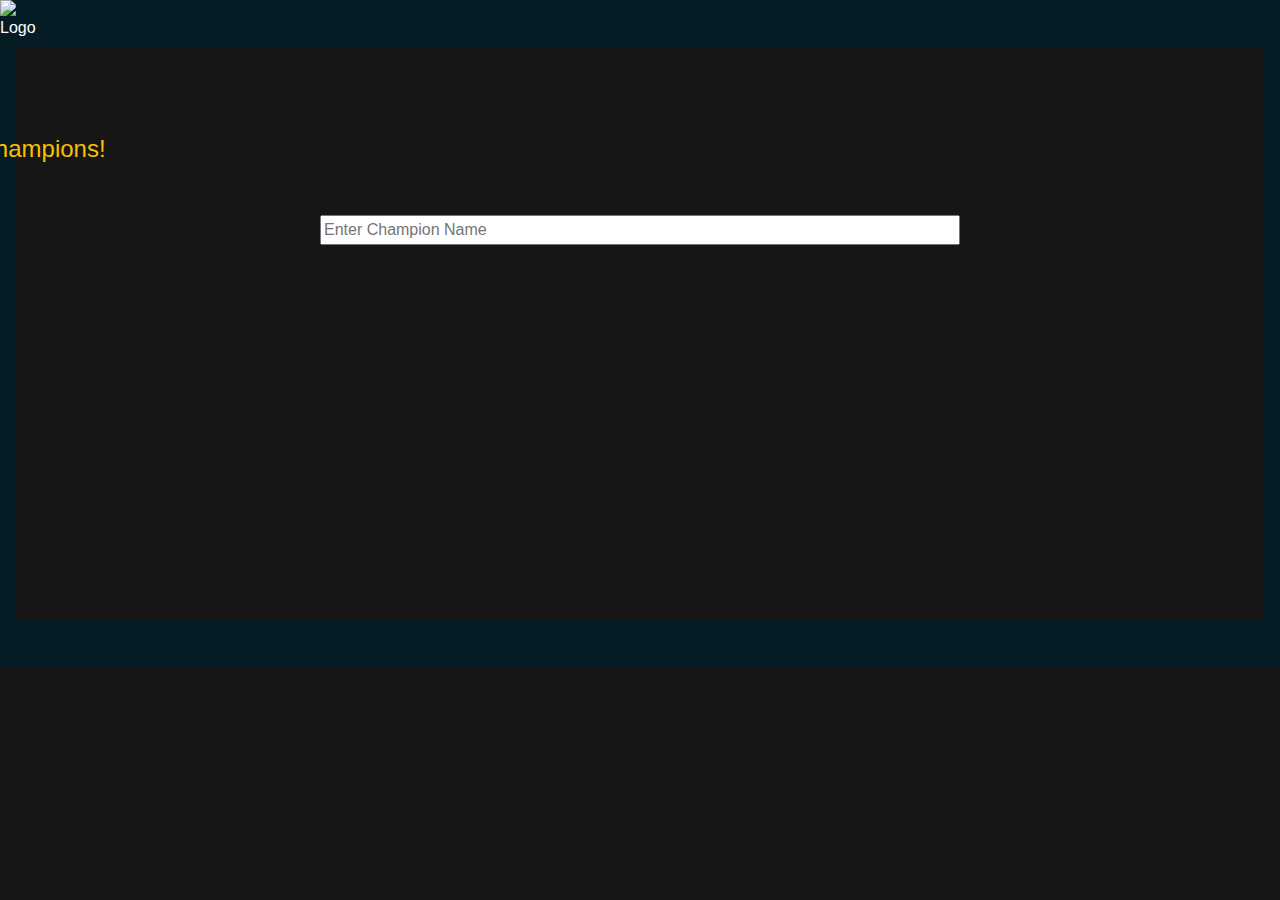
==== index.html @ cf147051 "Cleaning and organising code" ====
<!DOCTYPE html>
<html lang="en">
  <head>
    <meta charset="UTF-8" />
    <meta name="viewport" content="width=device-width, initial-scale=1.0" />
    <meta
      http-equiv="Content-Security-Policy"
      content="upgrade-insecure-requests"
    />
    <link
      rel="stylesheet"
      href="https://stackpath.bootstrapcdn.com/bootstrap/4.5.0/css/bootstrap.min.css"
    />
    <link rel="stylesheet" href="assets/css/style.css" />
    <script src="https://code.jquery.com/jquery-3.5.1.js"></script>
    <title>League Lore</title>
  </head>

  <body>
    <section class="container-fluid">
      <div class="navbar nav row">
        <div class="col-xs-12">
          <img src="assets/images/llogo.jpg" alt="Logo" class="logo" />
          <ul>
            <li>
              <a href="index.html"><i class="icon fas fa-home"></i></a>
            </li>
            <li>
              <a href="contact.html"
                ><i class="icon fas fa-envelope-open-text"></i
              ></a>
            </li>
          </ul>
        </div>
      </div>
      <div class="slide-left">
        <p class="site-logo">League Lore</p>
        <p class="blurb">Find out all about your favourite champions!</p>
      </div>
    </section>

    <section class="container-fluid champions">
      <div class="row">
        <div class="search col-xs-12">
          <input
            class="champ-search"
            id="champ-search"
            onkeyup="searchChamp()"
            type="text"
            placeholder="Enter Champion Name"
          />
        </div>
      </div>
      <div class="row">
        <div class="col-xs-12">
          <div id="champ-grid" class="champ-grid"></div>
        </div>

        <div class="row pagination-buttons">
          <div class="col-xs-12">
            <div class="pagination">
              <div class="btn button prev disabled">&lt;&lt;&lt;</div>
              <div class="page text-white">
                <span class="page-num">1</span>
              </div>
              <div class="btn button next">&gt;&gt;&gt;</div>
            </div>
          </div>
        </div>
      </div>
    </section>

    <section class="container-fluid" id="lore-page"></section>
    <section class="container-fluid" id="video"></section>
    <footer></footer>
    <script src="https://kit.fontawesome.com/ffd731fb76.js"></script>
    <script src="https://apis.google.com/js/api.js"></script>
    <script src="assets/js/grid.js"></script>
    <script src="assets/js/champLore.js"></script>
  </body>
</html>
---- assets/css/style.css ----
/*---Font---*/

/*----Body styling---*/

body {
  padding: 0;
  margin: 0;
  background: #161616;
  border-left: 1rem solid#061c25;
  border-right: 1rem solid#061c25;
  border-top: 3rem solid #061c25;
  height: 100%;
  color: #fff;
}

/*---Navbar---*/

.nav img {
  position: absolute;
  top: -3rem;
  left: -1rem;
  height: 3rem;
  width: 3rem;
}

.nav ul {
  position: absolute;
  right: -1rem;
  top: -2.5rem;
}

.nav ul li {
  list-style: none;
  display: inline-block;
  margin-left: 10px;
  margin-right: 10px;
  text-decoration: none;
  font-size: 1.5rem;
}

.icon {
  color: #fbbf01;
}

/*---Site logo---*/

.site-logo {
  width: 100%;
  overflow: hidden;
  margin: auto;
  max-width: 500px;
  padding-bottom: 1rem;
  margin-left: auto;
  margin-right: auto;
  color: #fbbf01;
  font-size: 4rem;
  line-height: 0.8;
}

.blurb {
  width: 100%;
  margin: auto;
  max-width: 500px;
  padding-bottom: 3rem;
  margin-left: auto;
  margin-right: auto;
  color: #fbbf01;
  font-size: 1.5rem;
}

.slide-left p {
  animation: 2s slide-left 1s forwards;
  transform: translateX(-150%);
  margin: auto;
}

@keyframes slide-left {
  to {
    transform: translateX(0);
  }
}

/*---Search Bar---*/

.search {
  margin-left: auto;
  margin-right: auto;
  padding-bottom: 15px;
}

.search input {
  width: 50vw;
}

/*---Grid---*/

.champions {
  margin-bottom: 22.5rem;
}

.champ-grid {
  width: 60%;
  margin: auto;
}

.champ-grid img {
  margin: 3px 3px;
  width: 86px;
}

.item {
  display: inline-block;
  position: relative;
}

.item .champ-name {
  visibility: hidden;
  width: 120px;
  background-color: white;
  color: black;
  text-align: center;
  border-radius: 6px;
  padding: 5px 0;
  position: absolute;
  z-index: 1;
  bottom: 100%;
  left: 50%;
  margin-left: -60px;
}

.item:hover .champ-name {
  visibility: visible;
}

.item .champ-name::after {
  content: "";
  position: absolute;
  top: 100%;
  left: 50%;
  margin-left: -5px;
  border-width: 5px;
  border-style: solid;
  border-color: white transparent transparent transparent;
}

.hide {
  display: none !important;
}

.pagination-buttons {
  margin: auto;
  display: none;
}

.page-num {
  position: relative;
  top: 6px;
}

.button {
  color: #fff;
  text-decoration: underline;
}

.button:hover {
  color: rgb(0, 162, 255);
  text-decoration: underline;
}

.prev.disabled,
.next.disabled {
  display: none;
}

/*---Lore page---*/

.splash-container {
  margin: auto;
  position: relative;
  max-width: 900px;
  width: 100%;
}

.splash {
  width: 100%;
  object-fit: cover;
}

.stats-bar {
  height: 28px;
  margin-top: 4px;
}

#attackbar,
#defensebar,
#magicbar,
#difficultybar {
  font-size: 20px;
  white-space: nowrap;
}

.name {
  color: gold;
}

#passive-image img,
#q-ability-image img,
#w-ability-image img,
#e-ability-image img,
#r-ability-image img {
  width: 50px;
  height: 50px;
  margin-top: 3px;
}

/*---Youtube Video---*/

.embed-container {
  position: relative;
  padding-bottom: 56.25%;
  height: 0;
  overflow: hidden;
  max-width: 100%;
}
.embed-container iframe,
.embed-container object,
.embed-container embed {
  position: absolute;
  top: 0;
  left: 0;
  width: 100%;
  height: 100%;
}

#video {
  padding-bottom: 3rem;
  width: 50%;
}

/*---Contact form---*/

form {
  display: block;
}

.form-idea {
  padding-top: 30px;
  min-height: 240px;
  margin: 0 auto;
  max-width: 80%;
}

.form-input {
  display: block;
  width: 100%;
  height: 34px;
  padding: 6px 12px;
  font-size: 14px;
  color: #555;
  background-color: #fff;
  background-image: none;
  border: 1px solid #ccc;
  border-radius: 4px;
  margin-top: 5px;
}

textarea.form-input {
  height: auto;
}

.center-block {
  display: block;
  margin-right: auto;
  margin-left: auto;
}

.form-input button {
  margin-top: 5px;
}

.btn-submit {
  color: #fff;
  background-color: #007bff;
  border-color: #007bff;
  margin-top: 5px;
}

/*---Footer---*/

footer {
  height: 3rem;
  background-color: #061c25;
  margin-top: 50px;
}

/*---Media Queries---*/

@media (max-width: 700px) {
  .pagination-buttons {
    display: block;
  }
  .name {
    position: absolute;
    bottom: -16px;
    left: 20px;
    font-size: calc(40px - 22px);
    color: gold;
  }

  .item img {
    width: 15vw;
  }

  .blurb {
    font-size: 5vw;
    padding-bottom: 1rem;
    margin: auto;
  }

  .site-logo {
    font-size: 6vw;
    margin-left: 4rem;
  }

  .champ-grid {
    width: 90%;
    margin: auto;
  }

  .search {
    width: 70vw;
    margin: auto;
  }

  #video {
    width: 100%;
  }
  #attackbar,
  #defensebar,
  #magicbar,
  #difficultybar {
    font-size: 10px;
  }

  .champions {
  margin-bottom:0;
}
}
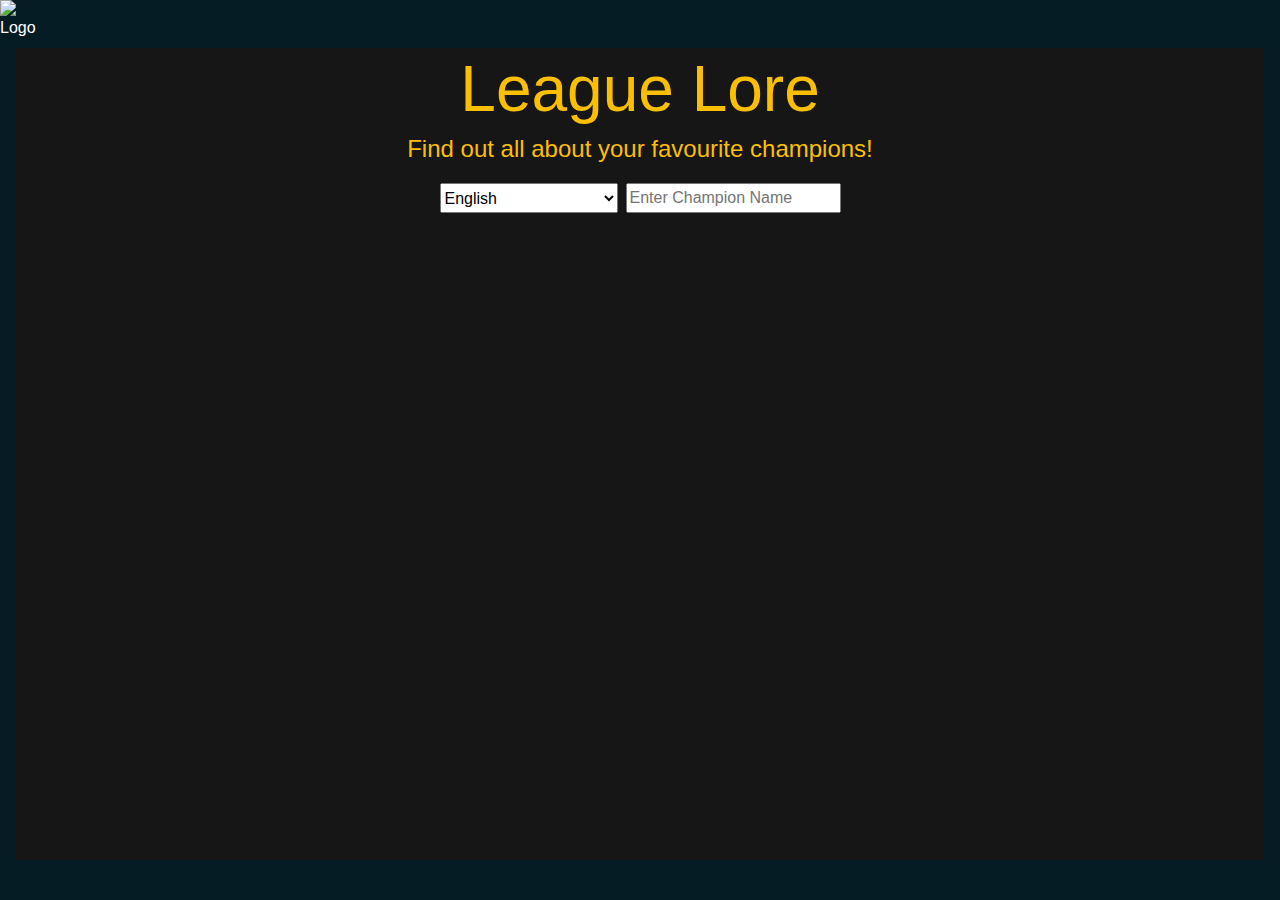
==== commit b1b54b6f: "UX changes." ====
--- a/index.html
+++ b/index.html
@@ -1,81 +1,100 @@
 <!DOCTYPE html>
 <html lang="en">
-  <head>
-    <meta charset="UTF-8" />
-    <meta name="viewport" content="width=device-width, initial-scale=1.0" />
-    <meta
-      http-equiv="Content-Security-Policy"
-      content="upgrade-insecure-requests"
-    />
-    <link
-      rel="stylesheet"
-      href="https://stackpath.bootstrapcdn.com/bootstrap/4.5.0/css/bootstrap.min.css"
-    />
-    <link rel="stylesheet" href="assets/css/style.css" />
-    <script src="https://code.jquery.com/jquery-3.5.1.js"></script>
-    <title>League Lore</title>
-  </head>
 
-  <body>
-    <section class="container-fluid">
-      <div class="navbar nav row">
-        <div class="col-xs-12">
-          <img src="assets/images/llogo.jpg" alt="Logo" class="logo" />
-          <ul>
-            <li>
-              <a href="index.html"><i class="icon fas fa-home"></i></a>
-            </li>
-            <li>
-              <a href="contact.html"
-                ><i class="icon fas fa-envelope-open-text"></i
-              ></a>
-            </li>
-          </ul>
-        </div>
-      </div>
-      <div class="slide-left">
-        <p class="site-logo">League Lore</p>
-        <p class="blurb">Find out all about your favourite champions!</p>
-      </div>
-    </section>
+<head>
+	<meta charset="UTF-8" />
+	<meta name="viewport" content="width=device-width, initial-scale=1.0" />
+	<meta http-equiv="Content-Security-Policy" content="upgrade-insecure-requests" />
+	<link rel="stylesheet" href="https://stackpath.bootstrapcdn.com/bootstrap/4.5.0/css/bootstrap.min.css" />
+	<link rel="stylesheet" href="assets/css/style.css" />
+	<script src="https://code.jquery.com/jquery-3.5.1.js"></script>
+	<title>League Lore</title>
+</head>
 
-    <section class="container-fluid champions">
-      <div class="row">
-        <div class="search col-xs-12">
-          <input
-            class="champ-search"
-            id="champ-search"
-            onkeyup="searchChamp()"
-            type="text"
-            placeholder="Enter Champion Name"
-          />
-        </div>
-      </div>
-      <div class="row">
-        <div class="col-xs-12">
-          <div id="champ-grid" class="champ-grid"></div>
-        </div>
+<body>
+ <div class="content">
+	<section class="container-fluid">
+		<div class="navbar nav row">
+			<div class="col-xs-12">
+				<img src="assets/images/llogo.jpg" alt="Logo" class="logo" />
+				<ul>
+					<li>
+						<a href="index.html"><i class="icon fas fa-home"></i></a>
+					</li>
+					<li>
+						<a href="contact.html"><i class="icon fas fa-envelope-open-text"></i></a>
+					</li>
+				</ul>
+			</div>
+		</div>
+		<div class="callout text-center">
+			<p class="site-logo">League Lore</p>
+			<p class="blurb">Find out all about your favourite champions!</p>
+		</div>
+	</section>
 
-        <div class="row pagination-buttons">
-          <div class="col-xs-12">
-            <div class="pagination">
-              <div class="btn button prev disabled">&lt;&lt;&lt;</div>
-              <div class="page text-white">
-                <span class="page-num">1</span>
-              </div>
-              <div class="btn button next">&gt;&gt;&gt;</div>
+	<section class="container-fluid champions">
+		<div class="row justify-content-center search">
+			<div class="col-xs-4 mx-1 language">
+				<select name="dropdown" id="dropdown">
+                    <option value="en_GB" name="default">English</option>
+                    <option value="zh_CN">Chinese (China)</option>
+                    <option value="zh_MY">Chinese (Malaysia)</option>
+                    <option value="zh_TW">Chinese (Taiwan)</option>
+                    <option value="cs_CZ">Czech</option>
+                    <option value="fr_FR">French</option>
+                    <option value="de_DE">German</option>
+                    <option value="el_GR">Greek</option>
+                    <option value="hu_HU">Hungarian</option>
+                    <option value="id_ID">Indonesian</option>
+                    <option value="it_IT">Italian</option>
+                    <option value="ja_JP">Japanese</option>
+                    <option value="ko_KR">Korean</option>
+                    <option value="ms_MY">Malay</option>
+                    <option value="pl_PL">Polish</option>
+                    <option value="pt_BR">Portuguese</option>
+                    <option value="ro_RO">Romanian</option>
+                    <option value="ru_RU">Russian</option>
+                    <option value="es_ES">Spanish</option>
+                    <option value="th_TH">Thai</option>
+                    <option value="tr_TR">Turkish</option>
+                    <option value="vn_VN">Vietnamese</option>
+                </select>
+			</div>
+			<div class="col-xs-8 mx-1">
+				<input class="champ-search" id="champ-search" onkeyup="searchChamp()" type="text" placeholder="Enter Champion Name"/>
             </div>
-          </div>
-        </div>
-      </div>
-    </section>
+			</div>
 
-    <section class="container-fluid" id="lore-page"></section>
-    <section class="container-fluid" id="video"></section>
+
+			<div class="row">
+				<div class="col-xs-10 justify-content-center">
+					<div id="champ-grid" class="champ-grid"></div>
+					<br>
+					<br>
+				</div>
+
+					<div class="row justify-content-center pagination-buttons">
+						<div class="col-xs-4">
+							<div class="pagination">
+								<div class="btn button prev disabled">&lt;&lt;&lt;</div>
+								<div class="page text-white">
+									<span class="page-num">1</span>
+								</div>
+								<div class="btn button next">&gt;&gt;&gt;</div>
+							</div>
+						</div>
+					</div>
+				</div>
+	</section>
+
+	<section class="container-fluid" id="lore-page"></section>
+	<section class="container" id="video"></section>
+ </div>
     <footer></footer>
-    <script src="https://kit.fontawesome.com/ffd731fb76.js"></script>
-    <script src="https://apis.google.com/js/api.js"></script>
-    <script src="assets/js/grid.js"></script>
-    <script src="assets/js/champLore.js"></script>
-  </body>
-</html>
+	<script src="https://kit.fontawesome.com/ffd731fb76.js"></script>
+	<script src="assets/js/grid.js"></script>
+	<script src="assets/js/champLore.js"></script>
+</body>
+
+</html>--- a/assets/css/style.css
+++ b/assets/css/style.css
@@ -1,6 +1,21 @@
 /*---Font---*/
 
 /*----Body styling---*/
+html, body {
+  height: 100%;
+}
+body {
+  display: flex;
+  flex-direction: column;
+}
+.content {
+  flex: 1 0 auto;
+}
+footer {
+  flex-shrink: 0;
+  padding: 20px;
+  background: #061c25;
+}
 
 body {
   padding: 0;
@@ -9,7 +24,6 @@
   border-left: 1rem solid#061c25;
   border-right: 1rem solid#061c25;
   border-top: 3rem solid #061c25;
-  height: 100%;
   color: #fff;
 }
 
@@ -44,62 +58,42 @@
 
 /*---Site logo---*/
 
+.callout {
+    width: 100%;
+}
+
 .site-logo {
-  width: 100%;
-  overflow: hidden;
-  margin: auto;
-  max-width: 500px;
-  padding-bottom: 1rem;
-  margin-left: auto;
-  margin-right: auto;
   color: #fbbf01;
   font-size: 4rem;
   line-height: 0.8;
 }
 
 .blurb {
-  width: 100%;
-  margin: auto;
-  max-width: 500px;
-  padding-bottom: 3rem;
-  margin-left: auto;
-  margin-right: auto;
   color: #fbbf01;
   font-size: 1.5rem;
 }
 
-.slide-left p {
-  animation: 2s slide-left 1s forwards;
-  transform: translateX(-150%);
-  margin: auto;
-}
-
-@keyframes slide-left {
-  to {
-    transform: translateX(0);
-  }
-}
-
 /*---Search Bar---*/
 
+#dropdown {
+    margin-right: 19px;
+    margin-bottom: 7px;
+    height: 30px;
+    width: 100%;
+}
+
 .search {
-  margin-left: auto;
-  margin-right: auto;
   padding-bottom: 15px;
 }
 
 .search input {
-  width: 50vw;
+    width: 100%;
 }
 
 /*---Grid---*/
 
-.champions {
-  margin-bottom: 22.5rem;
-}
-
 .champ-grid {
-  width: 60%;
+  width: 80%;
   margin: auto;
 }
 
@@ -174,16 +168,11 @@
 
 /*---Lore page---*/
 
-.splash-container {
-  margin: auto;
-  position: relative;
-  max-width: 900px;
-  width: 100%;
-}
-
 .splash {
   width: 100%;
   object-fit: cover;
+  margin-left: 15px;
+  margin-right: 15px;
 }
 
 .stats-bar {
@@ -234,10 +223,16 @@
 
 #video {
   padding-bottom: 3rem;
-  width: 50%;
+  width: 100%;
 }
 
 /*---Contact form---*/
+
+.email img {
+    width: 100%;
+    border-radius: 20px;
+    border: 1px solid coral;
+}
 
 form {
   display: block;
@@ -247,7 +242,7 @@
   padding-top: 30px;
   min-height: 240px;
   margin: 0 auto;
-  max-width: 80%;
+  max-width: 100%;
 }
 
 .form-input {
@@ -285,26 +280,13 @@
   margin-top: 5px;
 }
 
-/*---Footer---*/
-
-footer {
-  height: 3rem;
-  background-color: #061c25;
-  margin-top: 50px;
-}
+
 
 /*---Media Queries---*/
 
 @media (max-width: 700px) {
   .pagination-buttons {
     display: block;
-  }
-  .name {
-    position: absolute;
-    bottom: -16px;
-    left: 20px;
-    font-size: calc(40px - 22px);
-    color: gold;
   }
 
   .item img {
@@ -319,7 +301,6 @@
 
   .site-logo {
     font-size: 6vw;
-    margin-left: 4rem;
   }
 
   .champ-grid {
@@ -332,9 +313,6 @@
     margin: auto;
   }
 
-  #video {
-    width: 100%;
-  }
   #attackbar,
   #defensebar,
   #magicbar,
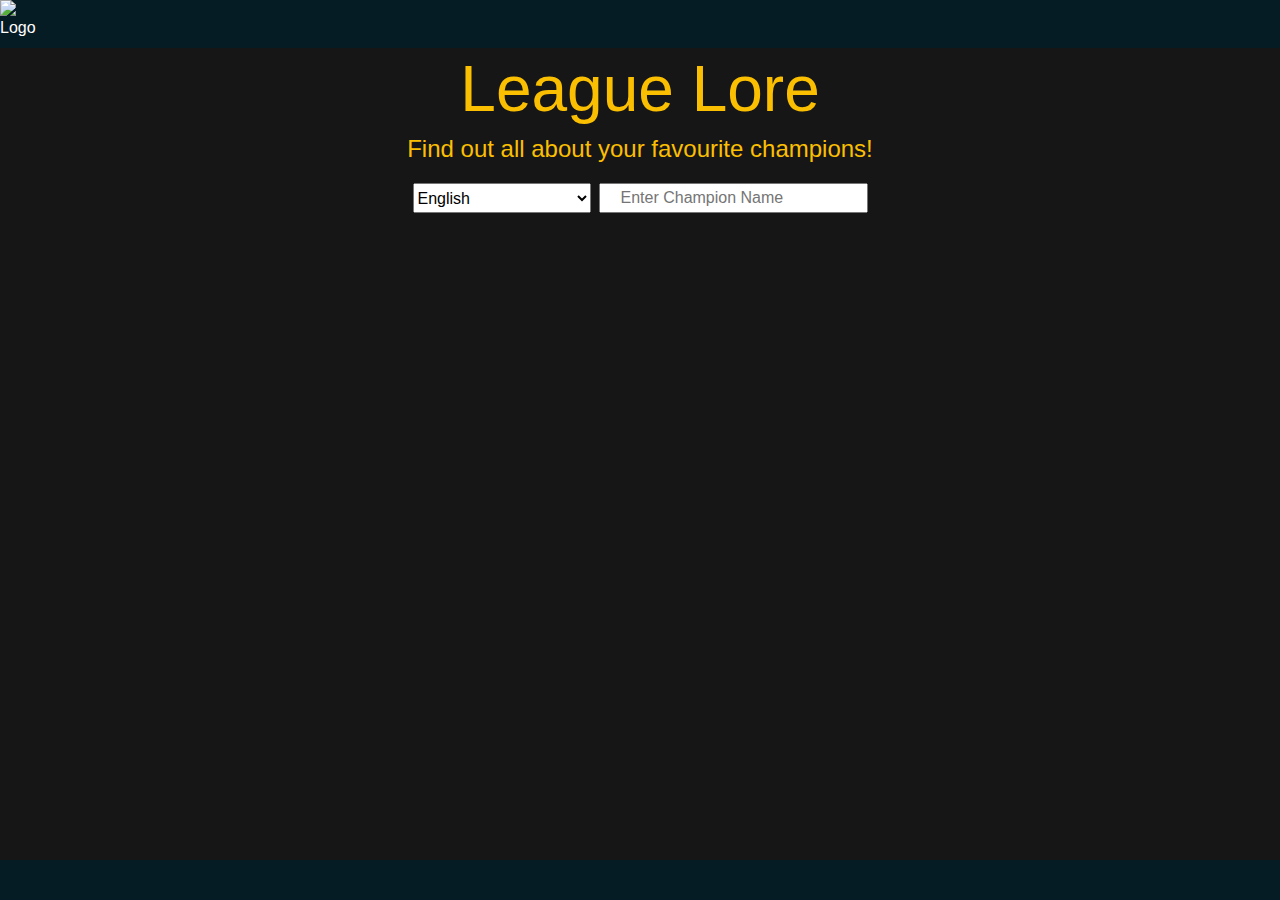
==== commit 31ab03af: "Autocomplete function to grid.js" ====
--- a/index.html
+++ b/index.html
@@ -12,31 +12,31 @@
 </head>
 
 <body>
- <div class="content">
-	<section class="container-fluid">
-		<div class="navbar nav row">
-			<div class="col-xs-12">
-				<img src="assets/images/llogo.jpg" alt="Logo" class="logo" />
-				<ul>
-					<li>
-						<a href="index.html"><i class="icon fas fa-home"></i></a>
-					</li>
-					<li>
-						<a href="contact.html"><i class="icon fas fa-envelope-open-text"></i></a>
-					</li>
-				</ul>
+	<div class="content">
+		<section class="container-fluid">
+			<div class="navbar nav row">
+				<div class="col-xs-12">
+					<img src="assets/images/llogo.jpg" alt="Logo" class="logo" />
+					<ul>
+						<li>
+							<a href="index.html"><i class="icon fas fa-home"></i></a>
+						</li>
+						<li>
+							<a href="contact.html"><i class="icon fas fa-envelope-open-text"></i></a>
+						</li>
+					</ul>
+				</div>
 			</div>
-		</div>
-		<div class="callout text-center">
-			<p class="site-logo">League Lore</p>
-			<p class="blurb">Find out all about your favourite champions!</p>
-		</div>
-	</section>
+			<div class="callout text-center">
+				<p class="site-logo">League Lore</p>
+				<p class="blurb">Find out all about your favourite champions!</p>
+			</div>
+		</section>
 
-	<section class="container-fluid champions">
-		<div class="row justify-content-center search">
-			<div class="col-xs-4 mx-1 language">
-				<select name="dropdown" id="dropdown">
+		<section class="container-fluid champions">
+			<div class="row justify-content-center search">
+				<div class="col-xs-4 mx-1 language">
+					<select name="dropdown" id="dropdown">
                     <option value="en_GB" name="default">English</option>
                     <option value="zh_CN">Chinese (China)</option>
                     <option value="zh_MY">Chinese (Malaysia)</option>
@@ -60,16 +60,23 @@
                     <option value="tr_TR">Turkish</option>
                     <option value="vn_VN">Vietnamese</option>
                 </select>
-			</div>
-			<div class="col-xs-8 mx-1">
-				<input class="champ-search" id="champ-search" onkeyup="searchChamp()" type="text" placeholder="Enter Champion Name"/>
-            </div>
+				</div>
+
+				<div class="col-xs-8 mx-1">
+					<div class="search-box">
+						<form onsubmit="getData(searchChamp);return false" autocomplete="off">
+							<input class="champ-search" id="champ-search" type="text" placeholder="Enter Champion Name"/><i class="fas fa-search mag"></i>
+						</form>
+					</div>
+					<h7 class="results text-center"></h7>
+				</div>
 			</div>
 
 
-			<div class="row">
-				<div class="col-xs-10 justify-content-center">
-					<div id="champ-grid" class="champ-grid"></div>
+			<div class="row justify-content-center">
+				<div class="col-xs-10">
+					<div id="champ-grid" class="champ-grid">
+					</div>
 					<br>
 					<br>
 				</div>
@@ -86,12 +93,12 @@
 						</div>
 					</div>
 				</div>
-	</section>
+		</section>
 
-	<section class="container-fluid" id="lore-page"></section>
-	<section class="container" id="video"></section>
- </div>
-    <footer></footer>
+		<section class="container-fluid" id="lore-page"></section>
+		<section class="container" id="video"></section>
+	</div>
+	<footer></footer>
 	<script src="https://kit.fontawesome.com/ffd731fb76.js"></script>
 	<script src="assets/js/grid.js"></script>
 	<script src="assets/js/champLore.js"></script>
--- a/assets/css/style.css
+++ b/assets/css/style.css
@@ -21,8 +21,6 @@
   padding: 0;
   margin: 0;
   background: #161616;
-  border-left: 1rem solid#061c25;
-  border-right: 1rem solid#061c25;
   border-top: 3rem solid #061c25;
   color: #fff;
 }
@@ -32,14 +30,14 @@
 .nav img {
   position: absolute;
   top: -3rem;
-  left: -1rem;
+  left: 0;
   height: 3rem;
   width: 3rem;
 }
 
 .nav ul {
   position: absolute;
-  right: -1rem;
+  right: 0;
   top: -2.5rem;
 }
 
@@ -82,12 +80,25 @@
     width: 100%;
 }
 
-.search {
-  padding-bottom: 15px;
-}
-
-.search input {
+.champ-search {
+    font-size: 16px;
+    padding-left: 20px;
+    padding-right: 38px;
     width: 100%;
+}
+
+.search-box {
+    position: relative;
+}
+
+
+.mag{
+  position: absolute;
+  top: 5px;
+  right: 7px;
+  font-size: 22px;
+  color: #5078ef;
+  cursor: pointer;
 }
 
 /*---Grid---*/
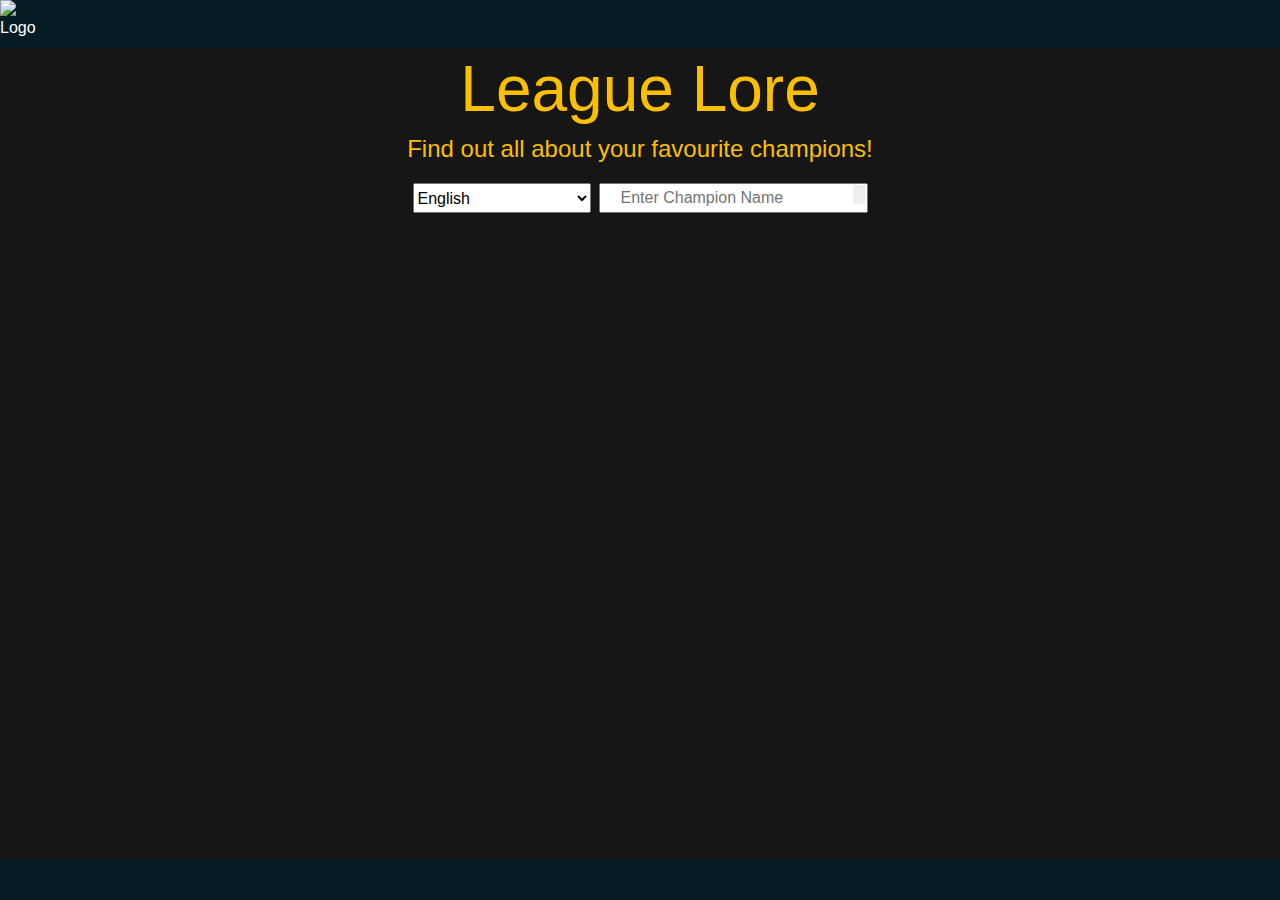
==== commit eaaf63e0: "Commenting in grid.js" ====
--- a/index.html
+++ b/index.html
@@ -33,11 +33,11 @@
 			</div>
 		</section>
 
-		<section class="container-fluid champions">
-			<div class="row justify-content-center search">
+		<section class="container champions">
+			<div class="row mb-2 justify-content-center search">
 				<div class="col-xs-4 mx-1 language">
 					<select name="dropdown" id="dropdown">
-                    <option value="en_GB" name="default">English</option>
+                    <option value="en_GB" id="default">English</option>
                     <option value="zh_CN">Chinese (China)</option>
                     <option value="zh_MY">Chinese (Malaysia)</option>
                     <option value="zh_TW">Chinese (Taiwan)</option>
@@ -50,7 +50,6 @@
                     <option value="it_IT">Italian</option>
                     <option value="ja_JP">Japanese</option>
                     <option value="ko_KR">Korean</option>
-                    <option value="ms_MY">Malay</option>
                     <option value="pl_PL">Polish</option>
                     <option value="pt_BR">Portuguese</option>
                     <option value="ro_RO">Romanian</option>
@@ -65,10 +64,10 @@
 				<div class="col-xs-8 mx-1">
 					<div class="search-box">
 						<form onsubmit="getData(searchChamp);return false" autocomplete="off">
-							<input class="champ-search" id="champ-search" type="text" placeholder="Enter Champion Name"/><i class="fas fa-search mag"></i>
+							<input class="champ-search" id="champ-search" type="text" placeholder="Enter Champion Name" required/><button type="submit" class="mag"><i class="fas fa-search"></i></button>
 						</form>
 					</div>
-					<h7 class="results text-center"></h7>
+					<p class="results text-center"></p>
 				</div>
 			</div>
 
@@ -95,7 +94,7 @@
 				</div>
 		</section>
 
-		<section class="container-fluid" id="lore-page"></section>
+		<section class="container" id="lore-page"></section>
 		<section class="container" id="video"></section>
 	</div>
 	<footer></footer>
--- a/assets/css/style.css
+++ b/assets/css/style.css
@@ -87,65 +87,77 @@
     width: 100%;
 }
 
+.champ-search:focus {
+    outline: 0px;
+}
+
 .search-box {
     position: relative;
 }
 
-
 .mag{
+    position: absolute;
+    top: 2px;
+    right: 3px;
+    font-size: 18px;
+    color: #5078ef;
+    cursor: pointer;
+    border: 0;
+    height: 19px;
+}
+
+.autocomplete {
+  position: relative;
+  display: inline-block;
+}
+
+.autocomplete-items {
   position: absolute;
-  top: 5px;
-  right: 7px;
-  font-size: 22px;
-  color: #5078ef;
+  border: 1px solid #d4d4d4;
+  border-bottom: none;
+  border-top: none;
+  z-index: 99;
+  top: 100%;
+  left: 0;
+  right: 0;
+  color: #000000;
+}
+.autocomplete-items div {
+  padding: 5px;
   cursor: pointer;
-}
-
+  background-color: #fff;
+  border-bottom: 1px solid #d4d4d4;
+}
+.autocomplete-items div:hover {
+  background-color: dodgerblue;
+}
+.autocomplete-active {
+  background-color: DodgerBlue !important;
+  color: #ffffff;
+}
+
+.results {
+    display: none;
+}
 /*---Grid---*/
 
 .champ-grid {
-  width: 80%;
+  width: 113%;
   margin: auto;
 }
 
-.champ-grid img {
-  margin: 3px 3px;
-  width: 86px;
-}
-
-.item {
+
+.item { 
+    margin-left: 4px;
   display: inline-block;
   position: relative;
 }
 
 .item .champ-name {
-  visibility: hidden;
-  width: 120px;
-  background-color: white;
-  color: black;
-  text-align: center;
-  border-radius: 6px;
-  padding: 5px 0;
-  position: absolute;
-  z-index: 1;
-  bottom: 100%;
-  left: 50%;
-  margin-left: -60px;
-}
-
-.item:hover .champ-name {
-  visibility: visible;
-}
-
-.item .champ-name::after {
-  content: "";
-  position: absolute;
-  top: 100%;
-  left: 50%;
-  margin-left: -5px;
-  border-width: 5px;
-  border-style: solid;
-  border-color: white transparent transparent transparent;
+  color: white;
+  font-size: 0.9em;
+  margin-left: 4px;
+  overflow: hidden;
 }
 
 .hide {
@@ -208,8 +220,8 @@
 #w-ability-image img,
 #e-ability-image img,
 #r-ability-image img {
-  width: 50px;
-  height: 50px;
+  width: 60px;
+  height: 60px;
   margin-top: 3px;
 }
 
@@ -295,13 +307,24 @@
 
 /*---Media Queries---*/
 
-@media (max-width: 700px) {
+@media (max-width: 768px) {
   .pagination-buttons {
     display: block;
   }
+    
+    .champ-name {
+        font-size: 0.7em !important;
+        position: absolute;
+        bottom: -30px;
+    }
+
+.item {
+    margin-bottom: 40px;
+}
 
   .item img {
-    width: 15vw;
+      width: 60px;
+      height: 60px;
   }
 
   .blurb {
@@ -315,12 +338,7 @@
   }
 
   .champ-grid {
-    width: 90%;
-    margin: auto;
-  }
-
-  .search {
-    width: 70vw;
+    width: 100%;
     margin: auto;
   }
 
@@ -328,7 +346,7 @@
   #defensebar,
   #magicbar,
   #difficultybar {
-    font-size: 10px;
+    font-size: 8px;
   }
 
   .champions {
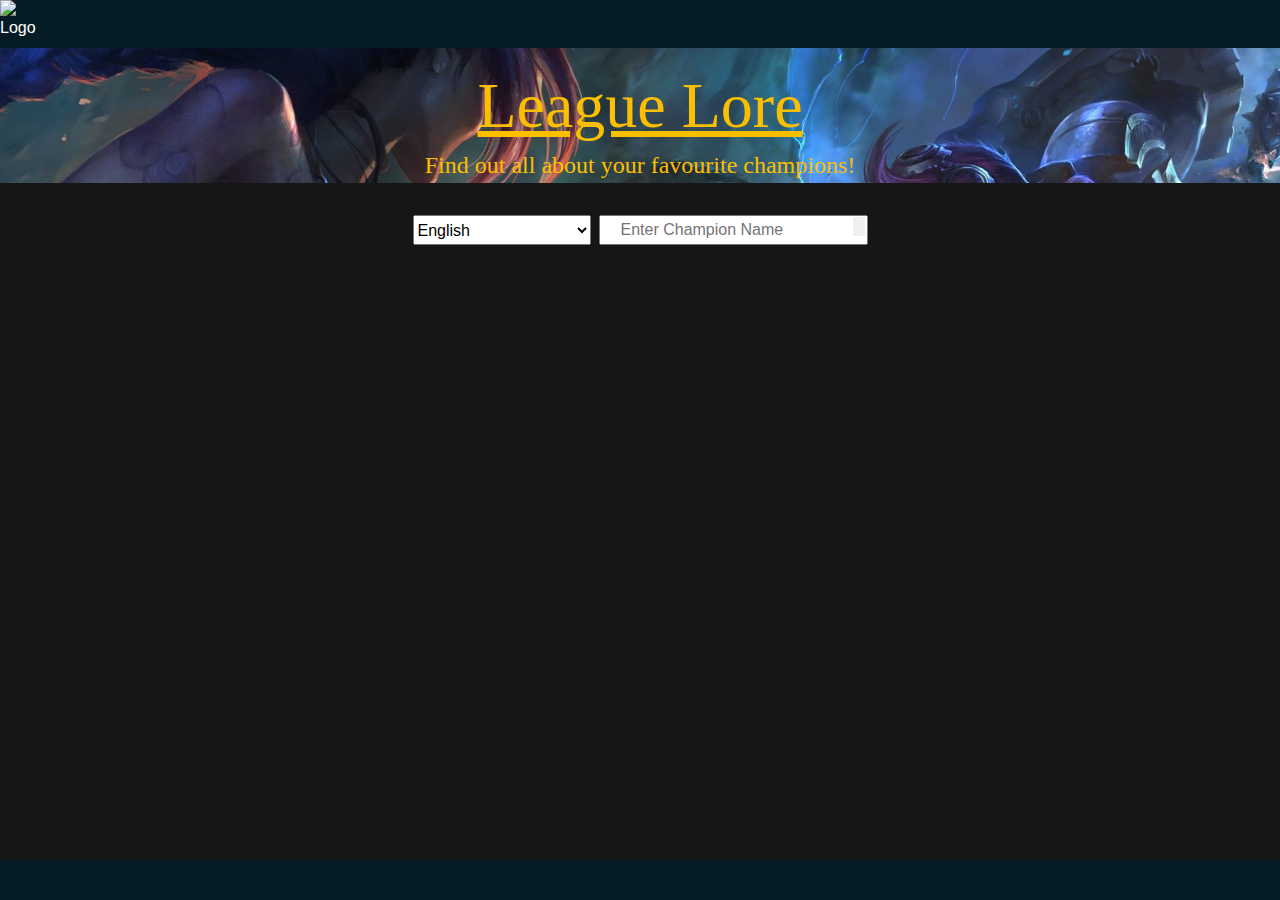
==== commit 09ad3aeb: "UX and commenting code" ====
--- a/index.html
+++ b/index.html
@@ -12,8 +12,11 @@
 </head>
 
 <body>
+
+<!--Allows pushable footer-->
 	<div class="content">
-		<section class="container-fluid">
+    <!--Navbar-->
+		<section class="container-fluid navandcallout">
 			<div class="navbar nav row">
 				<div class="col-xs-12">
 					<img src="assets/images/llogo.jpg" alt="Logo" class="logo" />
@@ -27,46 +30,53 @@
 					</ul>
 				</div>
 			</div>
+
+            <!--Callout-->
 			<div class="callout text-center">
 				<p class="site-logo">League Lore</p>
 				<p class="blurb">Find out all about your favourite champions!</p>
 			</div>
 		</section>
 
+        <!--Champion Section, contains search bar and grid-->
 		<section class="container champions">
 			<div class="row mb-2 justify-content-center search">
+
+                <!--Allows selection of different languages available to user-->
 				<div class="col-xs-4 mx-1 language">
-					<select name="dropdown" id="dropdown">
-                    <option value="en_GB" id="default">English</option>
-                    <option value="zh_CN">Chinese (China)</option>
-                    <option value="zh_MY">Chinese (Malaysia)</option>
-                    <option value="zh_TW">Chinese (Taiwan)</option>
-                    <option value="cs_CZ">Czech</option>
-                    <option value="fr_FR">French</option>
-                    <option value="de_DE">German</option>
-                    <option value="el_GR">Greek</option>
-                    <option value="hu_HU">Hungarian</option>
-                    <option value="id_ID">Indonesian</option>
-                    <option value="it_IT">Italian</option>
-                    <option value="ja_JP">Japanese</option>
-                    <option value="ko_KR">Korean</option>
-                    <option value="pl_PL">Polish</option>
-                    <option value="pt_BR">Portuguese</option>
-                    <option value="ro_RO">Romanian</option>
-                    <option value="ru_RU">Russian</option>
-                    <option value="es_ES">Spanish</option>
-                    <option value="th_TH">Thai</option>
-                    <option value="tr_TR">Turkish</option>
-                    <option value="vn_VN">Vietnamese</option>
-                </select>
+				    <select name="dropdown" id="dropdown">
+                        <option value="en_GB" id="default">English</option>
+                        <option value="zh_CN">Chinese (China)</option>
+                        <option value="zh_MY">Chinese (Malaysia)</option>
+                        <option value="zh_TW">Chinese (Taiwan)</option>
+                        <option value="cs_CZ">Czech</option>
+                        <option value="fr_FR">French</option>
+                        <option value="de_DE">German</option>
+                        <option value="el_GR">Greek</option>
+                        <option value="hu_HU">Hungarian</option>
+                        <option value="id_ID">Indonesian</option>
+                        <option value="it_IT">Italian</option>
+                        <option value="ja_JP">Japanese</option>
+                        <option value="ko_KR">Korean</option>
+                        <option value="pl_PL">Polish</option>
+                        <option value="pt_BR">Portuguese</option>
+                        <option value="ro_RO">Romanian</option>
+                        <option value="ru_RU">Russian</option>
+                        <option value="es_ES">Spanish</option>
+                        <option value="th_TH">Thai</option>
+                        <option value="tr_TR">Turkish</option>
+                        <option value="vn_VN">Vietnamese</option>
+                    </select>
 				</div>
 
+                <!--Search bar-->
 				<div class="col-xs-8 mx-1">
 					<div class="search-box">
 						<form onsubmit="getData(searchChamp);return false" autocomplete="off">
 							<input class="champ-search" id="champ-search" type="text" placeholder="Enter Champion Name" required/><button type="submit" class="mag"><i class="fas fa-search"></i></button>
 						</form>
 					</div>
+                    <!--Result if no match in search bar-->
 					<p class="results text-center"></p>
 				</div>
 			</div>
@@ -74,33 +84,38 @@
 
 			<div class="row justify-content-center">
 				<div class="col-xs-10">
+                    <!--Grid built here-->
 					<div id="champ-grid" class="champ-grid">
 					</div>
 					<br>
 					<br>
 				</div>
 
-					<div class="row justify-content-center pagination-buttons">
-						<div class="col-xs-4">
-							<div class="pagination">
-								<div class="btn button prev disabled">&lt;&lt;&lt;</div>
-								<div class="page text-white">
-									<span class="page-num">1</span>
-								</div>
-								<div class="btn button next">&gt;&gt;&gt;</div>
+                <!--Pagination-->
+				<div class="row justify-content-center pagination-buttons">
+					<div class="col-xs-4">
+						<div class="pagination">
+							<div class="btn button prev disabled">&lt;&lt;&lt;</div>
+							<div class="page text-white">
+								<span class="page-num">1</span>
 							</div>
+							<div class="btn button next">&gt;&gt;&gt;</div>
 						</div>
 					</div>
 				</div>
+			</div>
 		</section>
+        
+        <!--Champion lore section-->
+		<section class="container" id="lore-page"></section>
 
-		<section class="container" id="lore-page"></section>
+        <!--Youtube video containing champion spotlight video-->
 		<section class="container" id="video"></section>
 	</div>
 	<footer></footer>
+
 	<script src="https://kit.fontawesome.com/ffd731fb76.js"></script>
 	<script src="assets/js/grid.js"></script>
 	<script src="assets/js/champLore.js"></script>
 </body>
-
 </html>--- a/assets/css/style.css
+++ b/assets/css/style.css
@@ -1,35 +1,52 @@
 /*---Font---*/
+
+@font-face {
+    font-family: Aquire;
+    src: url("assets/font/AquireLight.otf") format("opentype");
+}
 
 /*----Body styling---*/
 html, body {
   height: 100%;
 }
-body {
-  display: flex;
-  flex-direction: column;
-}
+
 .content {
   flex: 1 0 auto;
 }
+
 footer {
   flex-shrink: 0;
   padding: 20px;
   background: #061c25;
 }
 
-body {
+body {  
+  display: flex;
+  flex-direction: column;
   padding: 0;
   margin: 0;
   background: #161616;
-  border-top: 3rem solid #061c25;
   color: #fff;
 }
 
 /*---Navbar---*/
+
+.navandcallout {
+    background-image: url("../images/backgroundlol.jpg");
+    background-repeat: no-repeat;
+    background-size: 100%, 100%;
+    margin-bottom: 2rem;
+}
+
+.nav  {
+    background-color: #061c25;
+    height: 3rem;
+    margin-bottom: 2rem;
+}
 
 .nav img {
   position: absolute;
-  top: -3rem;
+  top: 0;
   left: 0;
   height: 3rem;
   width: 3rem;
@@ -38,7 +55,7 @@
 .nav ul {
   position: absolute;
   right: 0;
-  top: -2.5rem;
+  top: 0.4rem;
 }
 
 .nav ul li {
@@ -64,11 +81,14 @@
   color: #fbbf01;
   font-size: 4rem;
   line-height: 0.8;
+  font-family: Aquire;
+  text-decoration: underline;
 }
 
 .blurb {
   color: #fbbf01;
   font-size: 1.5rem;
+  font-family: Aquire;
 }
 
 /*---Search Bar---*/
@@ -105,6 +125,8 @@
     border: 0;
     height: 19px;
 }
+
+/*---Auto complete styling---*/
 
 .autocomplete {
   position: relative;
@@ -122,35 +144,39 @@
   right: 0;
   color: #000000;
 }
+
 .autocomplete-items div {
   padding: 5px;
   cursor: pointer;
   background-color: #fff;
   border-bottom: 1px solid #d4d4d4;
 }
+
 .autocomplete-items div:hover {
-  background-color: dodgerblue;
-}
+  background-color:rgb(60, 25, 117);
+}
+
 .autocomplete-active {
-  background-color: DodgerBlue !important;
+  background-color: rgb(60, 25, 117) !important;
   color: #ffffff;
 }
 
 .results {
     display: none;
 }
+
 /*---Grid---*/
 
 .champ-grid {
-  width: 113%;
+  width: 100%;
   margin: auto;
 }
 
 
 .item { 
     margin-left: 4px;
-  display: inline-block;
-  position: relative;
+    display: inline-block;
+    position: relative;
 }
 
 .item .champ-name {
@@ -234,6 +260,7 @@
   overflow: hidden;
   max-width: 100%;
 }
+
 .embed-container iframe,
 .embed-container object,
 .embed-container embed {
@@ -308,9 +335,14 @@
 /*---Media Queries---*/
 
 @media (max-width: 768px) {
-  .pagination-buttons {
-    display: block;
-  }
+  
+    .navandcallout {
+        margin-bottom: 1rem;
+    }
+
+    .pagination-buttons {
+        display: block;
+    }
     
     .champ-name {
         font-size: 0.7em !important;
@@ -318,38 +350,40 @@
         bottom: -30px;
     }
 
-.item {
-    margin-bottom: 40px;
-}
-
-  .item img {
-      width: 60px;
-      height: 60px;
-  }
-
-  .blurb {
-    font-size: 5vw;
-    padding-bottom: 1rem;
-    margin: auto;
-  }
-
-  .site-logo {
-    font-size: 6vw;
-  }
-
-  .champ-grid {
-    width: 100%;
-    margin: auto;
-  }
-
-  #attackbar,
-  #defensebar,
-  #magicbar,
-  #difficultybar {
-    font-size: 8px;
-  }
-
-  .champions {
-  margin-bottom:0;
-}
-}
+    .item {
+        margin-bottom: 40px;
+        margin-left: 6px;
+    }
+
+    .item img {
+        width: 60px;
+        height: 60px;
+    }
+
+    .blurb {
+        font-size: 5vw;
+        padding-bottom: 1rem;
+        margin: auto;
+    }
+
+    .site-logo {
+        font-size: 6vw;
+    }
+
+    .champ-grid {
+        width: 95%;
+        margin-left: 15px;
+        margin-right: 35px;
+    }
+
+    #attackbar,
+    #defensebar,
+    #magicbar,
+    #difficultybar {
+        font-size: 8px;
+    }
+
+    .champions {
+        margin-bottom:0;
+    }
+}
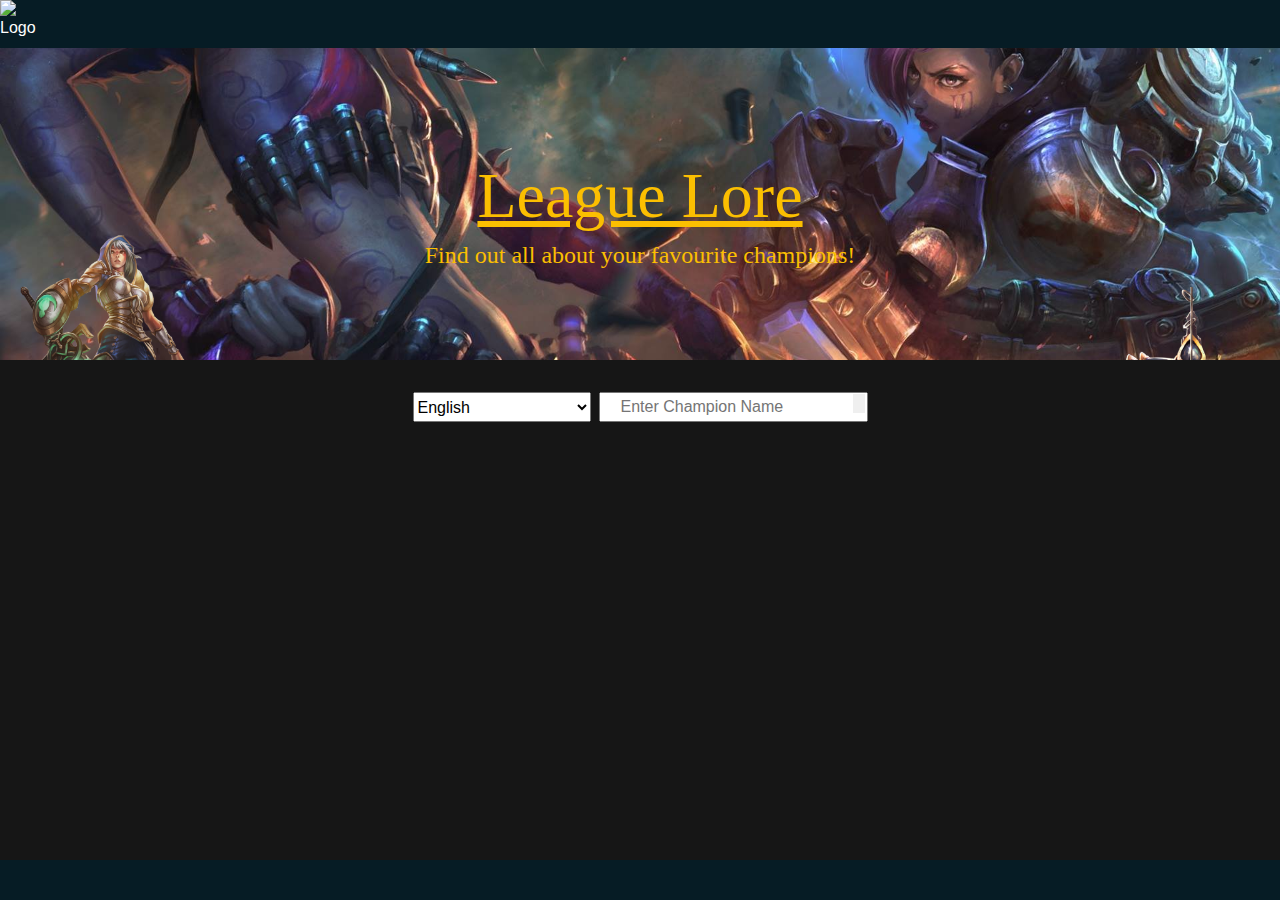
==== commit 43e17925: "Code Beautify and addition of champions on banner." ====
--- a/index.html
+++ b/index.html
@@ -1,121 +1,108 @@
 <!DOCTYPE html>
 <html lang="en">
-
-<head>
-	<meta charset="UTF-8" />
-	<meta name="viewport" content="width=device-width, initial-scale=1.0" />
-	<meta http-equiv="Content-Security-Policy" content="upgrade-insecure-requests" />
-	<link rel="stylesheet" href="https://stackpath.bootstrapcdn.com/bootstrap/4.5.0/css/bootstrap.min.css" />
-	<link rel="stylesheet" href="assets/css/style.css" />
-	<script src="https://code.jquery.com/jquery-3.5.1.js"></script>
-	<title>League Lore</title>
-</head>
-
-<body>
-
-<!--Allows pushable footer-->
-	<div class="content">
-    <!--Navbar-->
-		<section class="container-fluid navandcallout">
-			<div class="navbar nav row">
-				<div class="col-xs-12">
-					<img src="assets/images/llogo.jpg" alt="Logo" class="logo" />
-					<ul>
-						<li>
-							<a href="index.html"><i class="icon fas fa-home"></i></a>
-						</li>
-						<li>
-							<a href="contact.html"><i class="icon fas fa-envelope-open-text"></i></a>
-						</li>
-					</ul>
-				</div>
-			</div>
-
+   <head>
+      <meta charset="UTF-8" />
+      <meta name="viewport" content="width=device-width, initial-scale=1.0" />
+      <meta http-equiv="Content-Security-Policy" content="upgrade-insecure-requests" />
+      <link rel="stylesheet" href="https://stackpath.bootstrapcdn.com/bootstrap/4.5.0/css/bootstrap.min.css" />
+      <link rel="stylesheet" href="assets/css/style.css" />
+      <script src="https://code.jquery.com/jquery-3.5.1.js"></script>
+      <title>League Lore</title>
+   </head>
+   <body>
+      <!--Allows pushable footer-->
+      <div class="content">
+         <!--Navbar-->
+         <section class="container-fluid navandcallout">
+            <div class="navbar nav row">
+               <div class="col-xs-12">
+                  <img src="assets/images/llogo.jpg" alt="Logo" class="logo" />
+                  <ul>
+                     <li>
+                        <a href="index.html"><i class="icon fas fa-home"></i></a>
+                     </li>
+                     <li>
+                        <a href="contact.html"><i class="icon fas fa-envelope-open-text"></i></a>
+                     </li>
+                  </ul>
+               </div>
+            </div>
             <!--Callout-->
-			<div class="callout text-center">
-				<p class="site-logo">League Lore</p>
-				<p class="blurb">Find out all about your favourite champions!</p>
-			</div>
-		</section>
-
-        <!--Champion Section, contains search bar and grid-->
-		<section class="container champions">
-			<div class="row mb-2 justify-content-center search">
-
-                <!--Allows selection of different languages available to user-->
-				<div class="col-xs-4 mx-1 language">
-				    <select name="dropdown" id="dropdown">
-                        <option value="en_GB" id="default">English</option>
-                        <option value="zh_CN">Chinese (China)</option>
-                        <option value="zh_MY">Chinese (Malaysia)</option>
-                        <option value="zh_TW">Chinese (Taiwan)</option>
-                        <option value="cs_CZ">Czech</option>
-                        <option value="fr_FR">French</option>
-                        <option value="de_DE">German</option>
-                        <option value="el_GR">Greek</option>
-                        <option value="hu_HU">Hungarian</option>
-                        <option value="id_ID">Indonesian</option>
-                        <option value="it_IT">Italian</option>
-                        <option value="ja_JP">Japanese</option>
-                        <option value="ko_KR">Korean</option>
-                        <option value="pl_PL">Polish</option>
-                        <option value="pt_BR">Portuguese</option>
-                        <option value="ro_RO">Romanian</option>
-                        <option value="ru_RU">Russian</option>
-                        <option value="es_ES">Spanish</option>
-                        <option value="th_TH">Thai</option>
-                        <option value="tr_TR">Turkish</option>
-                        <option value="vn_VN">Vietnamese</option>
-                    </select>
-				</div>
-
-                <!--Search bar-->
-				<div class="col-xs-8 mx-1">
-					<div class="search-box">
-						<form onsubmit="getData(searchChamp);return false" autocomplete="off">
-							<input class="champ-search" id="champ-search" type="text" placeholder="Enter Champion Name" required/><button type="submit" class="mag"><i class="fas fa-search"></i></button>
-						</form>
-					</div>
-                    <!--Result if no match in search bar-->
-					<p class="results text-center"></p>
-				</div>
-			</div>
-
-
-			<div class="row justify-content-center">
-				<div class="col-xs-10">
-                    <!--Grid built here-->
-					<div id="champ-grid" class="champ-grid">
-					</div>
-					<br>
-					<br>
-				</div>
-
-                <!--Pagination-->
-				<div class="row justify-content-center pagination-buttons">
-					<div class="col-xs-4">
-						<div class="pagination">
-							<div class="btn button prev disabled">&lt;&lt;&lt;</div>
-							<div class="page text-white">
-								<span class="page-num">1</span>
-							</div>
-							<div class="btn button next">&gt;&gt;&gt;</div>
-						</div>
-					</div>
-				</div>
-			</div>
-		</section>
-        
-        <!--Champion lore section-->
-		<section class="container" id="lore-page"></section>
-
-        <!--Youtube video containing champion spotlight video-->
-		<section class="container" id="video"></section>
-	</div>
-	<footer></footer>
-
-	<script src="https://kit.fontawesome.com/ffd731fb76.js"></script>
-	<script src="assets/js/grid.js"></script>
-	<script src="assets/js/champLore.js"></script>
-</body>
+            <div class="callout text-center">
+               <p class="site-logo">League Lore</p>
+               <p class="blurb">Find out all about your favourite champions!</p>
+            </div>
+         </section>
+         <!--Champion Section, contains search bar and grid-->
+         <section class="container champions">
+            <div class="row mb-2 justify-content-center search">
+               <!--Allows selection of different languages available to user-->
+               <div class="col-xs-4 mx-1 language">
+                  <select name="dropdown" id="dropdown">
+                     <option value="en_GB" id="default">English</option>
+                     <option value="zh_CN">Chinese (China)</option>
+                     <option value="zh_MY">Chinese (Malaysia)</option>
+                     <option value="zh_TW">Chinese (Taiwan)</option>
+                     <option value="cs_CZ">Czech</option>
+                     <option value="fr_FR">French</option>
+                     <option value="de_DE">German</option>
+                     <option value="el_GR">Greek</option>
+                     <option value="hu_HU">Hungarian</option>
+                     <option value="id_ID">Indonesian</option>
+                     <option value="it_IT">Italian</option>
+                     <option value="ja_JP">Japanese</option>
+                     <option value="ko_KR">Korean</option>
+                     <option value="pl_PL">Polish</option>
+                     <option value="pt_BR">Portuguese</option>
+                     <option value="ro_RO">Romanian</option>
+                     <option value="ru_RU">Russian</option>
+                     <option value="es_ES">Spanish</option>
+                     <option value="th_TH">Thai</option>
+                     <option value="tr_TR">Turkish</option>
+                     <option value="vn_VN">Vietnamese</option>
+                  </select>
+               </div>
+               <!--Search bar-->
+               <div class="col-xs-8 mx-1">
+                  <div class="search-box">
+                     <form onsubmit="getData(searchChamp);return false" autocomplete="off">
+                        <input class="champ-search" id="champ-search" type="text" placeholder="Enter Champion Name" required/><button type="submit" class="mag"><i class="fas fa-search"></i></button>
+                     </form>
+                  </div>
+                  <!--Result if no match in search bar-->
+                  <p class="results text-center"></p>
+               </div>
+            </div>
+            <div class="row justify-content-center">
+               <div class="col-xs-10">
+                  <!--Grid built here-->
+                  <div id="champ-grid" class="champ-grid">
+                  </div>
+                  <br>
+                  <br>
+               </div>
+               <!--Pagination-->
+               <div class="row justify-content-center pagination-buttons">
+                  <div class="col-xs-4">
+                     <div class="pagination">
+                        <div class="btn button prev disabled">&lt;&lt;&lt;</div>
+                        <div class="page text-white">
+                           <span class="page-num">1</span>
+                        </div>
+                        <div class="btn button next">&gt;&gt;&gt;</div>
+                     </div>
+                  </div>
+               </div>
+            </div>
+         </section>
+         <!--Champion lore section-->
+         <section class="container" id="lore-page"></section>
+         <!--Youtube video containing champion spotlight video-->
+         <section class="container" id="video"></section>
+      </div>
+      <footer></footer>
+      <script src="https://kit.fontawesome.com/ffd731fb76.js"></script>
+      <script src="assets/js/grid.js"></script>
+      <script src="assets/js/champLore.js"></script>
+   </body>
 </html>--- a/assets/css/style.css
+++ b/assets/css/style.css
@@ -1,244 +1,257 @@
 /*---Font---*/
 
 @font-face {
-    font-family: Aquire;
-    src: url("assets/font/AquireLight.otf") format("opentype");
-}
+	font-family: Aquire;
+	src: url("assets/font/AquireLight.otf") format("opentype");
+}
+
 
 /*----Body styling---*/
-html, body {
-  height: 100%;
+
+html,
+body {
+	height: 100%;
 }
 
 .content {
-  flex: 1 0 auto;
+	flex: 1 0 auto;
 }
 
 footer {
-  flex-shrink: 0;
-  padding: 20px;
-  background: #061c25;
-}
-
-body {  
-  display: flex;
-  flex-direction: column;
-  padding: 0;
-  margin: 0;
-  background: #161616;
-  color: #fff;
+	flex-shrink: 0;
+	padding: 20px;
+	background: #061c25;
+}
+
+body {
+	display: flex;
+	flex-direction: column;
+	padding: 0;
+	margin: 0;
+	background: #161616;
+	color: #fff;
 }
 
 /*---Navbar---*/
 
 .navandcallout {
-    background-image: url("../images/backgroundlol.jpg");
-    background-repeat: no-repeat;
-    background-size: 100%, 100%;
-    margin-bottom: 2rem;
-}
-
-.nav  {
-    background-color: #061c25;
-    height: 3rem;
-    margin-bottom: 2rem;
+	background-image: url("../images/backgroundlol.jpg");
+	background-repeat: no-repeat;
+	background-size: 100%;
+	margin-bottom: 2rem;
+}
+
+.nav {
+	background-color: #061c25;
+	height: 3rem;
+	margin-bottom: 2rem;
 }
 
 .nav img {
-  position: absolute;
-  top: 0;
-  left: 0;
-  height: 3rem;
-  width: 3rem;
+	position: absolute;
+	top: 0;
+	left: 0;
+	height: 3rem;
+	width: 3rem;
 }
 
 .nav ul {
-  position: absolute;
-  right: 0;
-  top: 0.4rem;
+	position: absolute;
+	right: 0;
+	top: 0.4rem;
 }
 
 .nav ul li {
-  list-style: none;
-  display: inline-block;
-  margin-left: 10px;
-  margin-right: 10px;
-  text-decoration: none;
-  font-size: 1.5rem;
+	list-style: none;
+	display: inline-block;
+	margin-left: 10px;
+	margin-right: 10px;
+	text-decoration: none;
+	font-size: 1.5rem;
 }
 
 .icon {
-  color: #fbbf01;
-}
+	color: #fbbf01;
+}
+
 
 /*---Site logo---*/
 
 .callout {
-    width: 100%;
+	width: 100%;
 }
 
 .site-logo {
-  color: #fbbf01;
-  font-size: 4rem;
-  line-height: 0.8;
-  font-family: Aquire;
-  text-decoration: underline;
+	color: #fbbf01;
+	font-size: 4rem;
+	line-height: 0.8;
+	font-family: Aquire;
+	text-decoration: underline;
 }
 
 .blurb {
-  color: #fbbf01;
-  font-size: 1.5rem;
-  font-family: Aquire;
-}
+	color: #fbbf01;
+	font-size: 1.5rem;
+	font-family: Aquire;
+}
+
 
 /*---Search Bar---*/
 
 #dropdown {
-    margin-right: 19px;
-    margin-bottom: 7px;
-    height: 30px;
-    width: 100%;
+	margin-right: 19px;
+	margin-bottom: 7px;
+	height: 30px;
+	width: 100%;
 }
 
 .champ-search {
-    font-size: 16px;
-    padding-left: 20px;
-    padding-right: 38px;
-    width: 100%;
+	font-size: 16px;
+	padding-left: 20px;
+	padding-right: 38px;
+	width: 100%;
 }
 
 .champ-search:focus {
-    outline: 0px;
+	outline: 0px;
 }
 
 .search-box {
-    position: relative;
-}
-
-.mag{
-    position: absolute;
-    top: 2px;
-    right: 3px;
-    font-size: 18px;
-    color: #5078ef;
-    cursor: pointer;
-    border: 0;
-    height: 19px;
-}
+	position: relative;
+}
+
+.mag {
+	position: absolute;
+	top: 2px;
+	right: 3px;
+	font-size: 18px;
+	color: #5078ef;
+	cursor: pointer;
+	border: 0;
+	height: 19px;
+}
+
 
 /*---Auto complete styling---*/
 
 .autocomplete {
-  position: relative;
-  display: inline-block;
+	position: relative;
+	display: inline-block;
 }
 
 .autocomplete-items {
-  position: absolute;
-  border: 1px solid #d4d4d4;
-  border-bottom: none;
-  border-top: none;
-  z-index: 99;
-  top: 100%;
-  left: 0;
-  right: 0;
-  color: #000000;
+	position: absolute;
+	border: 1px solid #d4d4d4;
+	border-bottom: none;
+	border-top: none;
+	z-index: 99;
+	top: 100%;
+	left: 0;
+	right: 0;
+	color: #000000;
 }
 
 .autocomplete-items div {
-  padding: 5px;
-  cursor: pointer;
-  background-color: #fff;
-  border-bottom: 1px solid #d4d4d4;
+	padding: 5px;
+	cursor: pointer;
+	background-color: #fff;
+	border-bottom: 1px solid #d4d4d4;
 }
 
 .autocomplete-items div:hover {
-  background-color:rgb(60, 25, 117);
+	background-color: rgb(60, 25, 117);
 }
 
 .autocomplete-active {
-  background-color: rgb(60, 25, 117) !important;
-  color: #ffffff;
+	background-color: rgb(60, 25, 117) !important;
+	color: #ffffff;
 }
 
 .results {
-    display: none;
-}
+	display: none;
+}
+
 
 /*---Grid---*/
 
 .champ-grid {
-  width: 100%;
-  margin: auto;
-}
-
-
-.item { 
-    margin-left: 4px;
-    display: inline-block;
-    position: relative;
+	width: 100%;
+	margin: auto;
+}
+
+.item {
+	margin-left: 4px;
+	display: inline-block;
+	position: relative;
 }
 
 .item .champ-name {
-  color: white;
-  font-size: 0.9em;
-  margin-left: 4px;
-  overflow: hidden;
+	color: white;
+	font-size: 0.9em;
+	margin-left: 4px;
+	overflow: hidden;
 }
 
 .hide {
-  display: none !important;
+	display: none !important;
 }
 
 .pagination-buttons {
-  margin: auto;
-  display: none;
+	margin: auto;
+	display: none;
 }
 
 .page-num {
-  position: relative;
-  top: 6px;
+	position: relative;
+	top: 6px;
 }
 
 .button {
-  color: #fff;
-  text-decoration: underline;
+	color: #fff;
+	text-decoration: underline;
 }
 
 .button:hover {
-  color: rgb(0, 162, 255);
-  text-decoration: underline;
+	color: rgb(0, 162, 255);
+	text-decoration: underline;
 }
 
 .prev.disabled,
 .next.disabled {
-  display: none;
-}
+	display: none;
+}
+
 
 /*---Lore page---*/
 
+.stat-title {
+	font-size: 20px;
+	text-decoration: underline;
+	color: goldenrod;
+}
+
 .splash {
-  width: 100%;
-  object-fit: cover;
-  margin-left: 15px;
-  margin-right: 15px;
+	width: 100%;
+	object-fit: cover;
+	margin-left: 15px;
+	margin-right: 15px;
 }
 
 .stats-bar {
-  height: 28px;
-  margin-top: 4px;
+	height: 28px;
+	margin-top: 4px;
 }
 
 #attackbar,
 #defensebar,
 #magicbar,
 #difficultybar {
-  font-size: 20px;
-  white-space: nowrap;
+	font-size: 20px;
+	white-space: nowrap;
 }
 
 .name {
-  color: gold;
+	color: gold;
 }
 
 #passive-image img,
@@ -246,144 +259,162 @@
 #w-ability-image img,
 #e-ability-image img,
 #r-ability-image img {
-  width: 60px;
-  height: 60px;
-  margin-top: 3px;
-}
+	width: 60px;
+	height: 60px;
+	margin-top: 3px;
+}
+
 
 /*---Youtube Video---*/
 
 .embed-container {
-  position: relative;
-  padding-bottom: 56.25%;
-  height: 0;
-  overflow: hidden;
-  max-width: 100%;
+	position: relative;
+	padding-bottom: 56.25%;
+	height: 0;
+	overflow: hidden;
+	max-width: 100%;
 }
 
 .embed-container iframe,
 .embed-container object,
 .embed-container embed {
-  position: absolute;
-  top: 0;
-  left: 0;
-  width: 100%;
-  height: 100%;
+	position: absolute;
+	top: 0;
+	left: 0;
+	width: 100%;
+	height: 100%;
 }
 
 #video {
-  padding-bottom: 3rem;
-  width: 100%;
-}
+	padding-bottom: 3rem;
+	width: 100%;
+}
+
 
 /*---Contact form---*/
 
 .email img {
-    width: 100%;
-    border-radius: 20px;
-    border: 1px solid coral;
+	width: 100%;
+	border-radius: 20px;
+	border: 1px solid coral;
 }
 
 form {
-  display: block;
+	display: block;
 }
 
 .form-idea {
-  padding-top: 30px;
-  min-height: 240px;
-  margin: 0 auto;
-  max-width: 100%;
+	padding-top: 30px;
+	min-height: 240px;
+	margin: 0 auto;
+	max-width: 100%;
 }
 
 .form-input {
-  display: block;
-  width: 100%;
-  height: 34px;
-  padding: 6px 12px;
-  font-size: 14px;
-  color: #555;
-  background-color: #fff;
-  background-image: none;
-  border: 1px solid #ccc;
-  border-radius: 4px;
-  margin-top: 5px;
+	display: block;
+	width: 100%;
+	height: 34px;
+	padding: 6px 12px;
+	font-size: 14px;
+	color: #555;
+	background-color: #fff;
+	background-image: none;
+	border: 1px solid #ccc;
+	border-radius: 4px;
+	margin-top: 5px;
 }
 
 textarea.form-input {
-  height: auto;
+	height: auto;
 }
 
 .center-block {
-  display: block;
-  margin-right: auto;
-  margin-left: auto;
+	display: block;
+	margin-right: auto;
+	margin-left: auto;
 }
 
 .form-input button {
-  margin-top: 5px;
+	margin-top: 5px;
 }
 
 .btn-submit {
-  color: #fff;
-  background-color: #007bff;
-  border-color: #007bff;
-  margin-top: 5px;
-}
-
+	color: #fff;
+	background-color: #007bff;
+	border-color: #007bff;
+	margin-top: 5px;
+}
 
 
 /*---Media Queries---*/
 
 @media (max-width: 768px) {
-  
-    .navandcallout {
-        margin-bottom: 1rem;
-    }
-
-    .pagination-buttons {
-        display: block;
-    }
+
+	.navandcallout {
+		margin-bottom: 1rem;
+	}
+
+	.pagination-buttons {
+		display: block;
+	}
+
+	.champ-name {
+		font-size: 0.7em !important;
+		position: absolute;
+		bottom: -30px;
+	}
+
+	.item {
+		margin-bottom: 40px;
+		margin-left: 6px;
+	}
+
+	.item img {
+		width: 60px;
+		height: 60px;
+	}
+
+	.blurb {
+		font-size: 5vw;
+		padding-bottom: 1rem;
+		margin: auto;
+	}
+
+	.site-logo {
+		font-size: 6vw;
+	}
+
+	.champ-grid {
+		width: 95%;
+		margin-left: 15px;
+		margin-right: 35px;
+	}
+
+	#attackbar,
+	#defensebar,
+	#magicbar,
+	#difficultybar {
+		font-size: 8px;
+	}
+
+	.champions {
+		margin-bottom: 0;
+	}
+}
+
+@media (min-width: 992px) {
+
+	.navandcallout {
+		height: 40vh;
+		background-image: url("../images/riven.jpg"), url("../images/yi.jpg"), url("../images/backgroundlol.jpg");
+		background-position: left 0 top 228px, right 0 top 287px, center;
+		background-repeat: no-repeat, no-repeat, no-repeat;
+		background-size: 250px, 400px, 100%;
+		margin-bottom: 2rem;
+	}
     
-    .champ-name {
-        font-size: 0.7em !important;
-        position: absolute;
-        bottom: -30px;
-    }
-
-    .item {
-        margin-bottom: 40px;
-        margin-left: 6px;
-    }
-
-    .item img {
-        width: 60px;
-        height: 60px;
-    }
-
-    .blurb {
-        font-size: 5vw;
-        padding-bottom: 1rem;
-        margin: auto;
-    }
-
-    .site-logo {
-        font-size: 6vw;
-    }
-
-    .champ-grid {
-        width: 95%;
-        margin-left: 15px;
-        margin-right: 35px;
-    }
-
-    #attackbar,
-    #defensebar,
-    #magicbar,
-    #difficultybar {
-        font-size: 8px;
-    }
-
-    .champions {
-        margin-bottom:0;
-    }
-}
+	.callout {
+		position: relative;
+		top: 25%;
+	}
+}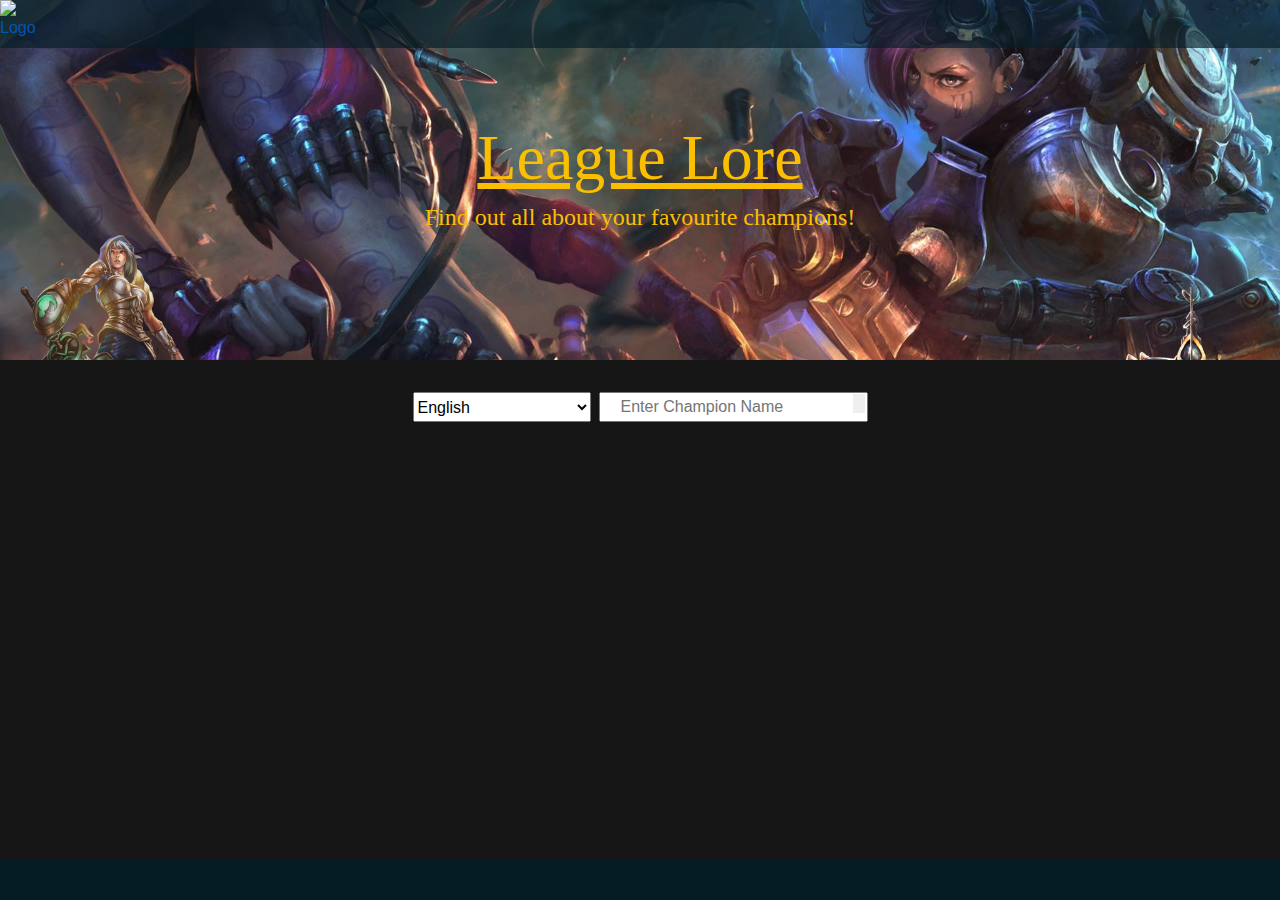
==== commit e95e6808: "UX and updating js code" ====
--- a/index.html
+++ b/index.html
@@ -1,44 +1,53 @@
 <!DOCTYPE html>
 <html lang="en">
-   <head>
-      <meta charset="UTF-8" />
-      <meta name="viewport" content="width=device-width, initial-scale=1.0" />
-      <meta http-equiv="Content-Security-Policy" content="upgrade-insecure-requests" />
-      <link rel="stylesheet" href="https://stackpath.bootstrapcdn.com/bootstrap/4.5.0/css/bootstrap.min.css" />
-      <link rel="stylesheet" href="assets/css/style.css" />
-      <script src="https://code.jquery.com/jquery-3.5.1.js"></script>
-      <title>League Lore</title>
-   </head>
-   <body>
-      <!--Allows pushable footer-->
-      <div class="content">
-         <!--Navbar-->
-         <section class="container-fluid navandcallout">
-            <div class="navbar nav row">
-               <div class="col-xs-12">
-                  <img src="assets/images/llogo.jpg" alt="Logo" class="logo" />
-                  <ul>
-                     <li>
-                        <a href="index.html"><i class="icon fas fa-home"></i></a>
-                     </li>
-                     <li>
-                        <a href="contact.html"><i class="icon fas fa-envelope-open-text"></i></a>
-                     </li>
-                  </ul>
-               </div>
-            </div>
-            <!--Callout-->
-            <div class="callout text-center">
-               <p class="site-logo">League Lore</p>
-               <p class="blurb">Find out all about your favourite champions!</p>
-            </div>
-         </section>
-         <!--Champion Section, contains search bar and grid-->
-         <section class="container champions">
-            <div class="row mb-2 justify-content-center search">
-               <!--Allows selection of different languages available to user-->
-               <div class="col-xs-4 mx-1 language">
-                  <select name="dropdown" id="dropdown">
+
+<head>
+	<meta charset="UTF-8" />
+	<meta name="viewport" content="width=device-width, initial-scale=1.0" />
+	<meta http-equiv="Content-Security-Policy" content="upgrade-insecure-requests" />
+	<link rel="stylesheet" href="https://stackpath.bootstrapcdn.com/bootstrap/4.5.0/css/bootstrap.min.css" />
+	<link rel="stylesheet" href="assets/css/style.css" />
+	<script src="https://code.jquery.com/jquery-3.5.1.js"></script>
+	<title>League Lore</title>
+</head>
+
+<body>
+	<!--Allows pushable footer-->
+	<div class="content">
+		<!--Navbar-->
+		<div class="container-fluid sticky-top">
+			<div class="navbar nav row">
+				<div class="col-xs-12">
+					<a href="index.html">
+						<img src="assets/images/llogo.jpg" alt="Logo" class="logo"/>
+                    </a>
+						<ul>
+							<li>
+								<a href="index.html"><i class="icon fas fa-home"></i></a>
+							</li>
+							<li>
+								<a href="contact.html"><i class="icon fas fa-envelope-open-text"></i></a>
+							</li>
+						</ul>
+				</div>
+			</div>
+		</div>
+
+		<!--Callout-->
+		<section class="container-fluid callout">
+			<div class="callout-text text-center">
+				<p class="site-logo">League Lore</p>
+				<p class="blurb">Find out all about your favourite champions!</p>
+			</div>
+		</section>
+
+		<!--Champion Section, contains search bar and grid-->
+		<section class="container champions">
+			<div class="row mb-2 justify-content-center search">
+
+				<!--Allows selection of different languages available to user-->
+				<div class="col-xs-4 mx-1 language">
+					<select name="dropdown" id="dropdown">
                      <option value="en_GB" id="default">English</option>
                      <option value="zh_CN">Chinese (China)</option>
                      <option value="zh_MY">Chinese (Malaysia)</option>
@@ -61,48 +70,56 @@
                      <option value="tr_TR">Turkish</option>
                      <option value="vn_VN">Vietnamese</option>
                   </select>
+				</div>
+
+				<!--Search bar-->
+				<div class="col-xs-8 mx-1">
+					<div class="search-box">
+						<form onsubmit="getChampions(searchChamp);return false" autocomplete="off">
+							<input class="champ-search" id="champ-search" type="text" placeholder="Enter Champion Name" required/><button type="submit" class="mag"><i class="fas fa-search"></i></button>
+						</form>
+					</div>
+
+					<!--Result if no match in search bar-->
+					<p class="results text-center"></p>
+				</div>
+			</div>
+			<div class="row justify-content-center">
+				<div class="col-xs-10 marg-b">
+
+					<!--Grid built here-->
+					<div id="champ-grid" class="champ-grid">
+					</div>
+					<br>
+					<br>
                </div>
-               <!--Search bar-->
-               <div class="col-xs-8 mx-1">
-                  <div class="search-box">
-                     <form onsubmit="getData(searchChamp);return false" autocomplete="off">
-                        <input class="champ-search" id="champ-search" type="text" placeholder="Enter Champion Name" required/><button type="submit" class="mag"><i class="fas fa-search"></i></button>
-                     </form>
-                  </div>
-                  <!--Result if no match in search bar-->
-                  <p class="results text-center"></p>
-               </div>
-            </div>
-            <div class="row justify-content-center">
-               <div class="col-xs-10">
-                  <!--Grid built here-->
-                  <div id="champ-grid" class="champ-grid">
-                  </div>
-                  <br>
-                  <br>
-               </div>
-               <!--Pagination-->
-               <div class="row justify-content-center pagination-buttons">
-                  <div class="col-xs-4">
-                     <div class="pagination">
-                        <div class="btn button prev disabled">&lt;&lt;&lt;</div>
-                        <div class="page text-white">
-                           <span class="page-num">1</span>
-                        </div>
-                        <div class="btn button next">&gt;&gt;&gt;</div>
-                     </div>
-                  </div>
-               </div>
-            </div>
-         </section>
-         <!--Champion lore section-->
-         <section class="container" id="lore-page"></section>
-         <!--Youtube video containing champion spotlight video-->
-         <section class="container" id="video"></section>
-      </div>
-      <footer></footer>
-      <script src="https://kit.fontawesome.com/ffd731fb76.js"></script>
-      <script src="assets/js/grid.js"></script>
-      <script src="assets/js/champLore.js"></script>
-   </body>
+
+					<!--Pagination-->
+					<div class="row pagination-buttons">
+						<div class="col-xs-4">
+							<div class="pagination">
+								<div class="btn button prev disabled">&lt;&lt;&lt;</div>
+								<div class="page text-white">
+									<span class="page-num">1</span>
+								</div>
+								<div class="btn button next">&gt;&gt;&gt;</div>
+							</div>
+						</div>
+					</div>
+				</div>
+		</section>
+
+		<!--Champion lore section-->
+
+		<section class="container" id="lore-page"></section>
+        
+		<!--Youtube video containing champion spotlight video-->
+		<section class="container" id="video"></section>
+	</div>
+	<footer></footer>
+	<script src="https://kit.fontawesome.com/ffd731fb76.js"></script>
+	<script src="assets/js/grid.js"></script>
+	<script src="assets/js/champLore.js"></script>
+</body>
+
 </html>--- a/assets/css/style.css
+++ b/assets/css/style.css
@@ -1,8 +1,16 @@
 /*---Font---*/
 
 @font-face {
-	font-family: Aquire;
-	src: url("assets/font/AquireLight.otf") format("opentype");
+    font-family: 'Aquire';
+    src: url('assets/font/aquirelight.eot');
+    src: url('assets/font/aquirelight.eot?#iefix==') format('embedded-opentype'),
+        url('assets/font/aquirelight.woff2') format('woff2'),
+        url('assets/font/aquirelight.woff') format('woff'),
+        url('assets/font/aquirelight.ttf') format('truetype'),
+        url('assets/font/AquireLight.svg#AquireLight') format('svg');
+    font-weight: 300;
+    font-style: normal;
+    font-display: swap;
 }
 
 
@@ -34,17 +42,18 @@
 
 /*---Navbar---*/
 
-.navandcallout {
+.callout {
 	background-image: url("../images/backgroundlol.jpg");
 	background-repeat: no-repeat;
 	background-size: 100%;
 	margin-bottom: 2rem;
+    padding-top: 3.5rem;
 }
 
 .nav {
-	background-color: #061c25;
+	background-color: #061c25a9;
 	height: 3rem;
-	margin-bottom: 2rem;
+	margin-bottom: -3rem;
 }
 
 .nav img {
@@ -77,7 +86,7 @@
 
 /*---Site logo---*/
 
-.callout {
+.callout-text {
 	width: 100%;
 }
 
@@ -85,14 +94,14 @@
 	color: #fbbf01;
 	font-size: 4rem;
 	line-height: 0.8;
-	font-family: Aquire;
+	font-family: Aquire, fantasy;
 	text-decoration: underline;
 }
 
 .blurb {
 	color: #fbbf01;
 	font-size: 1.5rem;
-	font-family: Aquire;
+	font-family: Aquire, fantasy;
 }
 
 
@@ -218,11 +227,17 @@
 
 .prev.disabled,
 .next.disabled {
-	display: none;
+	display: block;
+    pointer-events: none;
+    color: grey;
 }
 
 
 /*---Lore page---*/
+
+#lore-page {
+    margin-top: 3.5rem;
+}
 
 .stat-title {
 	font-size: 20px;
@@ -252,6 +267,7 @@
 
 .name {
 	color: gold;
+    font-family: Aquire, fantasy;
 }
 
 #passive-image img,
@@ -350,7 +366,7 @@
 
 @media (max-width: 768px) {
 
-	.navandcallout {
+	.callout {
 		margin-bottom: 1rem;
 	}
 
@@ -385,9 +401,8 @@
 	}
 
 	.champ-grid {
-		width: 95%;
-		margin-left: 15px;
-		margin-right: 35px;
+		width: 58%;
+        margin: auto !important;
 	}
 
 	#attackbar,
@@ -397,14 +412,14 @@
 		font-size: 8px;
 	}
 
-	.champions {
-		margin-bottom: 0;
-	}
+    .marg-b {
+        margin-bottom: -30px;
+    }
 }
 
 @media (min-width: 992px) {
 
-	.navandcallout {
+	.callout {
 		height: 40vh;
 		background-image: url("../images/riven.jpg"), url("../images/yi.jpg"), url("../images/backgroundlol.jpg");
 		background-position: left 0 top 228px, right 0 top 287px, center;
@@ -413,8 +428,41 @@
 		margin-bottom: 2rem;
 	}
     
-	.callout {
+	.callout-text {
 		position: relative;
 		top: 25%;
 	}
+
+}
+
+@media (max-width: 1024px) {
+
+    .champ-grid {
+        margin-left: 32px;
+    }
+    
+}
+
+@media (max-width: 414px) {
+
+    .champ-grid {
+        width: 97%;
+    }
+
+}
+
+@media (max-width: 320px) {
+
+   .champ-grid {
+       margin-left: 24px;
+   } 
+
+}
+
+@media (max-width: 375px) {
+    
+    .champ-grid {
+        margin-left: 16px;
+    }
+    
 }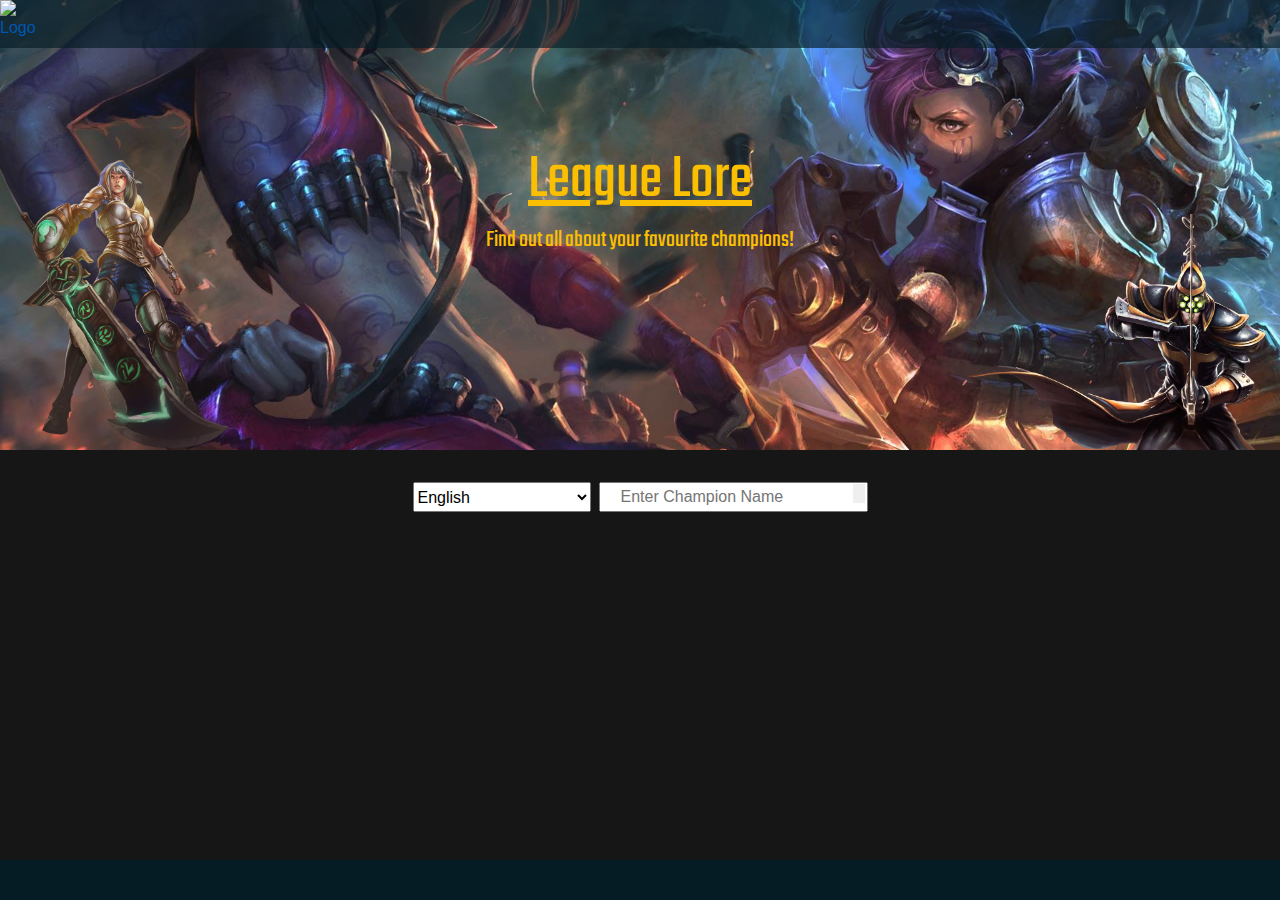
==== commit 74d7ae23: "Attempting DOM testing" ====
--- a/index.html
+++ b/index.html
@@ -112,7 +112,7 @@
 		<!--Champion lore section-->
 
 		<section class="container" id="lore-page"></section>
-        
+
 		<!--Youtube video containing champion spotlight video-->
 		<section class="container" id="video"></section>
 	</div>
--- a/assets/css/style.css
+++ b/assets/css/style.css
@@ -1,18 +1,10 @@
 /*---Font---*/
+@import url('https://fonts.googleapis.com/css2?family=Teko&display=swap');
 
 @font-face {
     font-family: 'Aquire';
     src: url('assets/font/aquirelight.eot');
-    src: url('assets/font/aquirelight.eot?#iefix==') format('embedded-opentype'),
-        url('assets/font/aquirelight.woff2') format('woff2'),
-        url('assets/font/aquirelight.woff') format('woff'),
-        url('assets/font/aquirelight.ttf') format('truetype'),
-        url('assets/font/AquireLight.svg#AquireLight') format('svg');
-    font-weight: 300;
-    font-style: normal;
-    font-display: swap;
-}
-
+}
 
 /*----Body styling---*/
 
@@ -94,14 +86,14 @@
 	color: #fbbf01;
 	font-size: 4rem;
 	line-height: 0.8;
-	font-family: Aquire, fantasy;
+	font-family: Aquire,'Teko', fantasy;
 	text-decoration: underline;
 }
 
 .blurb {
 	color: #fbbf01;
 	font-size: 1.5rem;
-	font-family: Aquire, fantasy;
+	font-family: Aquire,'Teko', fantasy;
 }
 
 
@@ -192,13 +184,12 @@
 	margin-left: 4px;
 	display: inline-block;
 	position: relative;
+    cursor: pointer;
 }
 
 .item .champ-name {
 	color: white;
 	font-size: 0.9em;
-	margin-left: 4px;
-	overflow: hidden;
 }
 
 .hide {
@@ -248,8 +239,6 @@
 .splash {
 	width: 100%;
 	object-fit: cover;
-	margin-left: 15px;
-	margin-right: 15px;
 }
 
 .stats-bar {
@@ -267,7 +256,7 @@
 
 .name {
 	color: gold;
-    font-family: Aquire, fantasy;
+    font-family: Aquire,'Teko', fantasy;
 }
 
 #passive-image img,
@@ -364,31 +353,59 @@
 
 /*---Media Queries---*/
 
+@media (max-width: 1024px) {
+
+    .champ-grid {
+        margin-left: 32px;
+    }
+
+	.pagination-buttons {
+		display: block;
+	}
+    
+    .champ-name {
+		font-size: 0.7em !important;
+	}
+
+}
+
+@media (min-width: 992px) {
+
+	.callout {
+		height: 450px;
+		background-image: url("../images/riven.jpg"), url("../images/yi.jpg"), url("../images/backgroundlol.jpg");
+		background-position: left 0 top 153px, right 0 top 214px, center;
+		background-repeat: no-repeat, no-repeat, no-repeat;
+		background-size: 250px, 400px, 100%;
+		margin-bottom: 2rem;
+	}
+    
+	.callout-text {
+		position: relative;
+		top: 25%;
+	}
+    
+}
+
 @media (max-width: 768px) {
 
 	.callout {
 		margin-bottom: 1rem;
 	}
 
-	.pagination-buttons {
-		display: block;
-	}
-
 	.champ-name {
-		font-size: 0.7em !important;
-		position: absolute;
-		bottom: -30px;
+		font-size: 0.52em !important;
 	}
 
 	.item {
-		margin-bottom: 40px;
+		margin-bottom: 10px;
 		margin-left: 6px;
 	}
 
-	.item img {
-		width: 60px;
-		height: 60px;
-	}
+    .item img {
+        width: 94px;
+        height: 94px;
+    }
 
 	.blurb {
 		font-size: 5vw;
@@ -401,7 +418,7 @@
 	}
 
 	.champ-grid {
-		width: 58%;
+		width: 100%;
         margin: auto !important;
 	}
 
@@ -413,37 +430,16 @@
 	}
 
     .marg-b {
-        margin-bottom: -30px;
+        margin-bottom: -50px;
     }
 }
 
-@media (min-width: 992px) {
-
-	.callout {
-		height: 40vh;
-		background-image: url("../images/riven.jpg"), url("../images/yi.jpg"), url("../images/backgroundlol.jpg");
-		background-position: left 0 top 228px, right 0 top 287px, center;
-		background-repeat: no-repeat, no-repeat, no-repeat;
-		background-size: 250px, 400px, 100%;
-		margin-bottom: 2rem;
-	}
-    
-	.callout-text {
-		position: relative;
-		top: 25%;
-	}
-
-}
-
-@media (max-width: 1024px) {
-
-    .champ-grid {
-        margin-left: 32px;
-    }
-    
-}
-
 @media (max-width: 414px) {
+
+	.item img {
+		width: 60px;
+		height: 60px;
+	}    
 
     .champ-grid {
         width: 97%;
